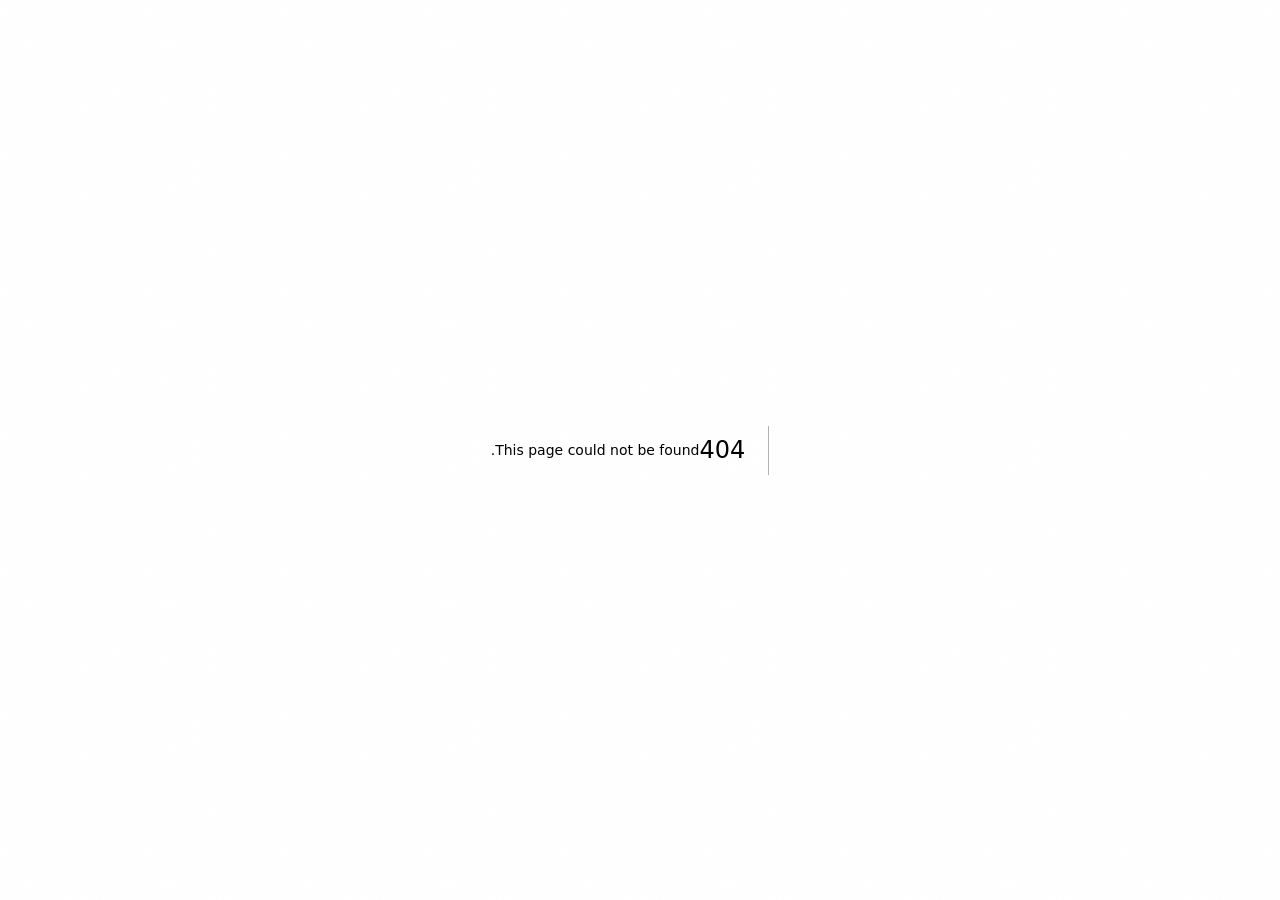
==== 404/index.html @ 15a78964 "Bigger, tightly-cropped scrolled Loopra icon Static export from Uthmanneyaz/loopra web/.  Co-Authore" ====
<!DOCTYPE html><!--E_cmkGOEeN3EX5Sh9aVY4--><html lang="ar" dir="rtl"><head><meta charSet="utf-8"/><meta name="viewport" content="width=device-width, initial-scale=1"/><link rel="stylesheet" href="/_next/static/css/494a7e9a1797869f.css" data-precedence="next"/><link rel="preload" as="script" fetchPriority="low" href="/_next/static/chunks/webpack-4a462cecab786e93.js"/><script src="/_next/static/chunks/4bd1b696-c023c6e3521b1417.js" async=""></script><script src="/_next/static/chunks/255-d999a7d6833d3983.js" async=""></script><script src="/_next/static/chunks/main-app-1e257d0d5912a040.js" async=""></script><meta name="robots" content="noindex"/><link rel="preload" href="/fonts/IBMPlexSansArabic-SemiBold.ttf" as="font" type="font/ttf" crossorigin="anonymous"/><link rel="preload" href="/fonts/IBMPlexSansArabic-Regular.ttf" as="font" type="font/ttf" crossorigin="anonymous"/><title>404: This page could not be found.</title><meta name="theme-color" content="#F2F2F1"/><title>لوبرا · لا يضيع شي مهم</title><meta name="description" content="لوبرا يحوّل تواصل فريقك اليومي إلى مهام واضحة ومتابَعة. تواصل داخلي ومهام للمنشآت الصغيرة في السعودية."/><meta name="application-name" content="Loopra"/><meta property="og:title" content="لوبرا · لا يضيع شي مهم"/><meta property="og:description" content="تواصل داخلي ومهام متابَعة للمنشآت الصغيرة في السعودية."/><meta property="og:url" content="https://loopra.dev/"/><meta property="og:site_name" content="Loopra"/><meta property="og:locale" content="ar_SA"/><meta property="og:image" content="https://loopra.dev/social/og.png"/><meta property="og:image:width" content="1200"/><meta property="og:image:height" content="630"/><meta property="og:image:alt" content="Loopra"/><meta property="og:type" content="website"/><meta name="twitter:card" content="summary_large_image"/><meta name="twitter:title" content="لوبرا · لا يضيع شي مهم"/><meta name="twitter:description" content="تواصل داخلي ومهام متابَعة للمنشآت الصغيرة في السعودية."/><meta name="twitter:image" content="https://loopra.dev/social/og.png"/><link rel="icon" href="/favicon-32.png" sizes="32x32" type="image/png"/><link rel="icon" href="/favicon-512.png" sizes="512x512" type="image/png"/><link rel="apple-touch-icon" href="/apple-touch-icon.png"/><script src="/_next/static/chunks/polyfills-42372ed130431b0a.js" noModule=""></script></head><body><div hidden=""><!--$--><!--/$--></div><div style="font-family:system-ui,&quot;Segoe UI&quot;,Roboto,Helvetica,Arial,sans-serif,&quot;Apple Color Emoji&quot;,&quot;Segoe UI Emoji&quot;;height:100vh;text-align:center;display:flex;flex-direction:column;align-items:center;justify-content:center"><div><style>body{color:#000;background:#fff;margin:0}.next-error-h1{border-right:1px solid rgba(0,0,0,.3)}@media (prefers-color-scheme:dark){body{color:#fff;background:#000}.next-error-h1{border-right:1px solid rgba(255,255,255,.3)}}</style><h1 class="next-error-h1" style="display:inline-block;margin:0 20px 0 0;padding:0 23px 0 0;font-size:24px;font-weight:500;vertical-align:top;line-height:49px">404</h1><div style="display:inline-block"><h2 style="font-size:14px;font-weight:400;line-height:49px;margin:0">This page could not be found.</h2></div></div></div><!--$--><!--/$--><script src="/_next/static/chunks/webpack-4a462cecab786e93.js" id="_R_" async=""></script><script>(self.__next_f=self.__next_f||[]).push([0])</script><script>self.__next_f.push([1,"1:\"$Sreact.fragment\"\n2:I[9766,[],\"\"]\n3:I[8924,[],\"\"]\n4:I[4431,[],\"OutletBoundary\"]\n6:I[5278,[],\"AsyncMetadataOutlet\"]\n8:I[4431,[],\"ViewportBoundary\"]\na:I[4431,[],\"MetadataBoundary\"]\nb:\"$Sreact.suspense\"\nd:I[7150,[],\"\"]\n:HL[\"/_next/static/css/494a7e9a1797869f.css\",\"style\"]\n"])</script><script>self.__next_f.push([1,"0:{\"P\":null,\"b\":\"E_cmkGOEeN3EX5Sh9aVY4\",\"p\":\"\",\"c\":[\"\",\"_not-found\",\"\"],\"i\":false,\"f\":[[[\"\",{\"children\":[\"/_not-found\",{\"children\":[\"__PAGE__\",{}]}]},\"$undefined\",\"$undefined\",true],[\"\",[\"$\",\"$1\",\"c\",{\"children\":[[[\"$\",\"link\",\"0\",{\"rel\":\"stylesheet\",\"href\":\"/_next/static/css/494a7e9a1797869f.css\",\"precedence\":\"next\",\"crossOrigin\":\"$undefined\",\"nonce\":\"$undefined\"}]],[\"$\",\"html\",null,{\"lang\":\"ar\",\"dir\":\"rtl\",\"children\":[[\"$\",\"head\",null,{\"children\":[[\"$\",\"link\",null,{\"rel\":\"preload\",\"href\":\"/fonts/IBMPlexSansArabic-SemiBold.ttf\",\"as\":\"font\",\"type\":\"font/ttf\",\"crossOrigin\":\"anonymous\"}],[\"$\",\"link\",null,{\"rel\":\"preload\",\"href\":\"/fonts/IBMPlexSansArabic-Regular.ttf\",\"as\":\"font\",\"type\":\"font/ttf\",\"crossOrigin\":\"anonymous\"}]]}],[\"$\",\"body\",null,{\"children\":[\"$\",\"$L2\",null,{\"parallelRouterKey\":\"children\",\"error\":\"$undefined\",\"errorStyles\":\"$undefined\",\"errorScripts\":\"$undefined\",\"template\":[\"$\",\"$L3\",null,{}],\"templateStyles\":\"$undefined\",\"templateScripts\":\"$undefined\",\"notFound\":\"$undefined\",\"forbidden\":\"$undefined\",\"unauthorized\":\"$undefined\"}]}]]}]]}],{\"children\":[\"/_not-found\",[\"$\",\"$1\",\"c\",{\"children\":[null,[\"$\",\"$L2\",null,{\"parallelRouterKey\":\"children\",\"error\":\"$undefined\",\"errorStyles\":\"$undefined\",\"errorScripts\":\"$undefined\",\"template\":[\"$\",\"$L3\",null,{}],\"templateStyles\":\"$undefined\",\"templateScripts\":\"$undefined\",\"notFound\":\"$undefined\",\"forbidden\":\"$undefined\",\"unauthorized\":\"$undefined\"}]]}],{\"children\":[\"__PAGE__\",[\"$\",\"$1\",\"c\",{\"children\":[[[\"$\",\"title\",null,{\"children\":\"404: This page could not be found.\"}],[\"$\",\"div\",null,{\"style\":{\"fontFamily\":\"system-ui,\\\"Segoe UI\\\",Roboto,Helvetica,Arial,sans-serif,\\\"Apple Color Emoji\\\",\\\"Segoe UI Emoji\\\"\",\"height\":\"100vh\",\"textAlign\":\"center\",\"display\":\"flex\",\"flexDirection\":\"column\",\"alignItems\":\"center\",\"justifyContent\":\"center\"},\"children\":[\"$\",\"div\",null,{\"children\":[[\"$\",\"style\",null,{\"dangerouslySetInnerHTML\":{\"__html\":\"body{color:#000;background:#fff;margin:0}.next-error-h1{border-right:1px solid rgba(0,0,0,.3)}@media (prefers-color-scheme:dark){body{color:#fff;background:#000}.next-error-h1{border-right:1px solid rgba(255,255,255,.3)}}\"}}],[\"$\",\"h1\",null,{\"className\":\"next-error-h1\",\"style\":{\"display\":\"inline-block\",\"margin\":\"0 20px 0 0\",\"padding\":\"0 23px 0 0\",\"fontSize\":24,\"fontWeight\":500,\"verticalAlign\":\"top\",\"lineHeight\":\"49px\"},\"children\":404}],[\"$\",\"div\",null,{\"style\":{\"display\":\"inline-block\"},\"children\":[\"$\",\"h2\",null,{\"style\":{\"fontSize\":14,\"fontWeight\":400,\"lineHeight\":\"49px\",\"margin\":0},\"children\":\"This page could not be found.\"}]}]]}]}]],null,[\"$\",\"$L4\",null,{\"children\":[\"$L5\",[\"$\",\"$L6\",null,{\"promise\":\"$@7\"}]]}]]}],{},null,false]},null,false]},null,false],[\"$\",\"$1\",\"h\",{\"children\":[[\"$\",\"meta\",null,{\"name\":\"robots\",\"content\":\"noindex\"}],[[\"$\",\"$L8\",null,{\"children\":\"$L9\"}],null],[\"$\",\"$La\",null,{\"children\":[\"$\",\"div\",null,{\"hidden\":true,\"children\":[\"$\",\"$b\",null,{\"fallback\":null,\"children\":\"$Lc\"}]}]}]]}],false]],\"m\":\"$undefined\",\"G\":[\"$d\",[]],\"s\":false,\"S\":true}\n"])</script><script>self.__next_f.push([1,"9:[[\"$\",\"meta\",\"0\",{\"charSet\":\"utf-8\"}],[\"$\",\"meta\",\"1\",{\"name\":\"viewport\",\"content\":\"width=device-width, initial-scale=1\"}],[\"$\",\"meta\",\"2\",{\"name\":\"theme-color\",\"content\":\"#F2F2F1\"}]]\n5:null\n"])</script><script>self.__next_f.push([1,"e:I[622,[],\"IconMark\"]\n"])</script><script>self.__next_f.push([1,"7:{\"metadata\":[[\"$\",\"title\",\"0\",{\"children\":\"لوبرا · لا يضيع شي مهم\"}],[\"$\",\"meta\",\"1\",{\"name\":\"description\",\"content\":\"لوبرا يحوّل تواصل فريقك اليومي إلى مهام واضحة ومتابَعة. تواصل داخلي ومهام للمنشآت الصغيرة في السعودية.\"}],[\"$\",\"meta\",\"2\",{\"name\":\"application-name\",\"content\":\"Loopra\"}],[\"$\",\"meta\",\"3\",{\"property\":\"og:title\",\"content\":\"لوبرا · لا يضيع شي مهم\"}],[\"$\",\"meta\",\"4\",{\"property\":\"og:description\",\"content\":\"تواصل داخلي ومهام متابَعة للمنشآت الصغيرة في السعودية.\"}],[\"$\",\"meta\",\"5\",{\"property\":\"og:url\",\"content\":\"https://loopra.dev/\"}],[\"$\",\"meta\",\"6\",{\"property\":\"og:site_name\",\"content\":\"Loopra\"}],[\"$\",\"meta\",\"7\",{\"property\":\"og:locale\",\"content\":\"ar_SA\"}],[\"$\",\"meta\",\"8\",{\"property\":\"og:image\",\"content\":\"https://loopra.dev/social/og.png\"}],[\"$\",\"meta\",\"9\",{\"property\":\"og:image:width\",\"content\":\"1200\"}],[\"$\",\"meta\",\"10\",{\"property\":\"og:image:height\",\"content\":\"630\"}],[\"$\",\"meta\",\"11\",{\"property\":\"og:image:alt\",\"content\":\"Loopra\"}],[\"$\",\"meta\",\"12\",{\"property\":\"og:type\",\"content\":\"website\"}],[\"$\",\"meta\",\"13\",{\"name\":\"twitter:card\",\"content\":\"summary_large_image\"}],[\"$\",\"meta\",\"14\",{\"name\":\"twitter:title\",\"content\":\"لوبرا · لا يضيع شي مهم\"}],[\"$\",\"meta\",\"15\",{\"name\":\"twitter:description\",\"content\":\"تواصل داخلي ومهام متابَعة للمنشآت الصغيرة في السعودية.\"}],[\"$\",\"meta\",\"16\",{\"name\":\"twitter:image\",\"content\":\"https://loopra.dev/social/og.png\"}],[\"$\",\"link\",\"17\",{\"rel\":\"icon\",\"href\":\"/favicon-32.png\",\"sizes\":\"32x32\",\"type\":\"image/png\"}],[\"$\",\"link\",\"18\",{\"rel\":\"icon\",\"href\":\"/favicon-512.png\",\"sizes\":\"512x512\",\"type\":\"image/png\"}],[\"$\",\"link\",\"19\",{\"rel\":\"apple-touch-icon\",\"href\":\"/apple-touch-icon.png\"}],[\"$\",\"$Le\",\"20\",{}]],\"error\":null,\"digest\":\"$undefined\"}\n"])</script><script>self.__next_f.push([1,"c:\"$7:metadata\"\n"])</script></body></html>
---- _next/static/css/494a7e9a1797869f.css ----
@font-face{font-family:Plex Arabic;src:url(/fonts/IBMPlexSansArabic-Regular.ttf) format("truetype");font-weight:400;font-display:swap}@font-face{font-family:Plex Arabic;src:url(/fonts/IBMPlexSansArabic-Medium.ttf) format("truetype");font-weight:500;font-display:swap}@font-face{font-family:Plex Arabic;src:url(/fonts/IBMPlexSansArabic-SemiBold.ttf) format("truetype");font-weight:600;font-display:swap}@font-face{font-family:Inter Web;src:url(/fonts/Inter-Regular.otf) format("opentype");font-weight:400;font-display:swap}@font-face{font-family:Inter Web;src:url(/fonts/Inter-Medium.otf) format("opentype");font-weight:500;font-display:swap}@font-face{font-family:Inter Web;src:url(/fonts/Inter-SemiBold.otf) format("opentype");font-weight:600;font-display:swap}:root{--canvas:#F2F2F1;--base:#F8F8F7;--elevated:#FCFCFB;--pure:#FFFFFF;--soft:#EEEEEC;--ink:#0B0B0C;--secondary:#6E6E6C;--tertiary:#A8A8A5;--divider:#E6E6E3;--hairline:rgba(11,11,12,0.06);--action:#0B0B0C;--action-hover:#232324;--action-text:#FFFFFF;--success:#34C759;--success-text:#1E7A3C;--critical:#A03A31;--critical-tint:#FBEAE8;--r-sheet:32px;--r-card:24px;--r-input:14px;--r-pill:999px;--font-ar:"Plex Arabic","Inter Web",system-ui,sans-serif;--font-en:"Inter Web",system-ui,sans-serif;--font:var(--font-ar);--t-press:100ms;--t-micro:180ms;--t-standard:300ms;--t-slow:480ms;--ease:cubic-bezier(0.16,1,0.3,1);--ease-soft:cubic-bezier(0.22,0.61,0.36,1);--shadow-float:0 2px 10px rgba(11,11,12,0.04);--shadow-elevated:0 12px 36px rgba(11,11,12,0.06);--shadow-sheet:0 26px 64px rgba(11,11,12,0.10);--page:1080px;--chrome:1560px;--pad:clamp(20px,5vw,44px)}html[lang=en]{--font:var(--font-en)}*,:after,:before{box-sizing:border-box}body,html{margin:0;padding:0}html{-webkit-text-size-adjust:100%;scroll-behavior:smooth}body{background:var(--canvas);color:var(--ink);font-family:var(--font);font-weight:400;line-height:1.75;letter-spacing:0;-webkit-font-smoothing:antialiased;text-rendering:optimizeLegibility;overflow-x:hidden}html[lang=en] body{line-height:1.6}a{color:inherit;text-decoration:none}img,svg{display:block;max-width:100%}button{font-family:inherit;cursor:pointer;border:none;background:none;color:inherit}::selection{background:rgba(11,11,12,.09)}:focus-visible{outline:2px solid var(--ink);outline-offset:3px;border-radius:6px}.en{font-family:var(--font-en);font-feature-settings:"tnum" 1}.lang-switching .page-shell{opacity:.38;transition:opacity .15s var(--ease)}.page-shell{transition:transform var(--t-slow) var(--ease),filter var(--t-slow) var(--ease),opacity var(--t-standard) var(--ease)}.wrap{width:100%;max-width:var(--page);margin-inline:auto;padding-inline:var(--pad)}.section{padding-block:clamp(72px,12vw,132px)}#top,.section[id]{scroll-margin-top:84px}.section-title{font-size:clamp(22px,3vw,30px);font-weight:600;letter-spacing:-.01em;margin:0 0 clamp(36px,5vw,56px);max-width:20ch}html[lang=ar] .section-title{letter-spacing:0}.eyebrow{font-size:13px;font-weight:500;color:var(--secondary);margin:0 0 18px}.eyebrow:before{content:"";display:inline-block;width:6px;height:6px;border-radius:50%;background:var(--ink);vertical-align:middle;-webkit-margin-end:9px;margin-inline-end:9px;margin-bottom:2px}.btn{display:inline-flex;align-items:center;justify-content:center;gap:8px;height:52px;padding-inline:30px;border-radius:var(--r-pill);font-size:15px;font-weight:500;white-space:nowrap;transition:transform var(--t-press) var(--ease),background var(--t-micro) var(--ease),box-shadow var(--t-micro) var(--ease)}.btn-primary{background:var(--action);color:var(--action-text)}.btn-primary:hover{background:var(--action-hover);box-shadow:0 6px 20px rgba(11,11,12,.16);transform:translateY(-1px)}.btn-primary:active{transform:translateY(0) scale(.98);box-shadow:none}.btn-secondary{background:var(--soft);color:var(--ink)}.btn-secondary:hover{background:#e7e7e4;transform:translateY(-1px)}.btn-secondary:active{transform:translateY(0) scale(.98)}.btn-ghost{height:52px;padding-inline:14px;color:var(--ink);font-size:15px;font-weight:500;display:inline-flex;align-items:center;gap:7px}.btn-ghost .arw{transition:transform var(--t-micro) var(--ease)}.btn-ghost:hover .arw{transform:translateX(-4px)}html[dir=ltr] .btn-ghost .arw{transform:scaleX(-1)}html[dir=ltr] .btn-ghost:hover .arw{transform:scaleX(-1) translateX(-4px)}.btn-block{display:flex;width:100%}.site-header{position:-webkit-sticky;position:sticky;top:0;z-index:50;background:color-mix(in srgb,var(--canvas) 60%,transparent);backdrop-filter:saturate(185%) blur(24px);-webkit-backdrop-filter:saturate(185%) blur(24px);box-shadow:inset 0 1px 0 rgba(255,255,255,.55);border-bottom:1px solid transparent;transition:border-color var(--t-standard) var(--ease),background var(--t-standard) var(--ease)}.site-header[data-scrolled=true]{border-bottom-color:var(--hairline);background:color-mix(in srgb,var(--canvas) 72%,transparent)}.site-header .wrap{display:flex;align-items:center;justify-content:space-between;max-width:var(--chrome);height:88px;gap:12px;transition:height var(--t-standard) var(--ease);padding-inline:clamp(24px,4vw,56px)}.site-header[data-scrolled=true] .wrap{height:74px}.brand-mark{position:relative;display:inline-flex;align-items:center;height:54px;width:156px;overflow:hidden;transition:width var(--t-standard) var(--ease)}.brand-wordmark{height:36px;transform:translateY(-50%)}.brand-symbol,.brand-wordmark{position:absolute;inset-inline-start:0;top:50%;width:auto;transition:opacity var(--t-standard) var(--ease),transform var(--t-standard) var(--ease)}.brand-symbol{height:54px;opacity:0;transform:translateY(-50%) scale(.7)}.site-header[data-scrolled=true] .brand-mark{width:74px}.site-header[data-scrolled=true] .brand-wordmark{opacity:0;transform:translateY(-50%) scale(.9)}.site-header[data-scrolled=true] .brand-symbol{opacity:1;transform:translateY(-50%) scale(1)}.header-nav{display:flex;align-items:center;gap:6px}.nav-link{color:var(--secondary);font-size:14px;font-weight:500;padding:10px 14px;border-radius:var(--r-pill);transition:color var(--t-micro) var(--ease)}.nav-link:hover{color:var(--ink)}.lang-toggle{height:40px;min-width:44px;padding-inline:12px;border-radius:var(--r-pill);font-size:13px;font-weight:600;color:var(--secondary);box-shadow:inset 0 0 0 1px var(--divider);transition:color var(--t-micro) var(--ease),box-shadow var(--t-micro) var(--ease),background var(--t-micro) var(--ease)}.lang-toggle:hover{color:var(--ink);box-shadow:inset 0 0 0 1px var(--tertiary)}.lang-toggle:active{transform:scale(.95)}.header-cta{height:44px;padding-inline:22px;font-size:14px}.hero{padding-top:clamp(44px,8vw,92px);padding-bottom:clamp(56px,9vw,104px)}.hero-grid{display:grid;grid-template-columns:1.04fr .96fr;grid-gap:clamp(32px,6vw,72px);gap:clamp(32px,6vw,72px);align-items:center}.hero-h1{font-size:clamp(40px,7.2vw,72px);font-weight:600;line-height:1.06;letter-spacing:0;margin:0 0 22px}html[lang=en] .hero-h1{letter-spacing:-.022em}.hero-sub{font-size:clamp(16px,2.1vw,19px);color:var(--secondary);line-height:1.85;margin:0 0 34px;max-width:32ch}html[lang=en] .hero-sub{line-height:1.62}.hero-actions{display:flex;align-items:center;gap:12px;flex-wrap:wrap}.hero-note{margin-top:22px;font-size:13.5px;color:var(--secondary);max-width:34ch}.stage{position:relative;display:flex;justify-content:center;padding-block:8px}.stage:before{content:"";position:absolute;inset:6% 8%;background:radial-gradient(60% 55% at 50% 40%,rgba(11,11,12,.06),transparent 70%);filter:blur(12px);z-index:0}.phone{position:relative;z-index:1;width:min(320px,78vw);aspect-ratio:320/660;background:var(--base);border-radius:46px;padding:12px;box-shadow:var(--shadow-sheet),inset 0 0 0 1px var(--hairline)}.phone-screen{height:100%;background:var(--canvas);border-radius:36px;overflow:hidden;display:flex;flex-direction:column;box-shadow:inset 0 0 0 1px var(--hairline)}.ps-top{display:flex;align-items:center;gap:10px;padding:20px 18px 14px}.ps-back{color:var(--tertiary);font-size:20px;line-height:1}html[dir=ltr] .ps-back{transform:scaleX(-1)}.avatar{width:34px;height:34px;border-radius:50%;background:linear-gradient(150deg,#d9d9d6,#c4c4c0);color:var(--elevated);display:grid;place-items:center;font-size:13px;font-weight:600;flex:none}.avatar.sm{width:26px;height:26px;font-size:11px}.ps-id{display:flex;flex-direction:column;line-height:1.3}.ps-name{font-size:14px;font-weight:600}.ps-status{font-size:11px;color:var(--success-text);display:flex;align-items:center;gap:5px}.dot{width:6px;height:6px;border-radius:50%;background:var(--success);flex:none}.ps-body{flex:1 1;padding:6px 18px;display:flex;flex-direction:column;gap:12px}.bubble{align-self:flex-start;max-width:84%;background:var(--elevated);border-radius:20px 20px 20px 6px;padding:12px 14px;font-size:13.5px;line-height:1.7;box-shadow:var(--shadow-float)}html[dir=ltr] .bubble{border-radius:20px 20px 6px 20px}.bubble-time{display:block;margin-top:5px;font-size:10.5px;color:var(--tertiary)}.ai-hint{align-self:flex-start;display:inline-flex;align-items:center;gap:7px;font-size:11.5px;color:var(--secondary);padding:5px 11px;background:rgba(11,11,12,.035);border-radius:var(--r-pill)}.ai-hint .spark{width:12px;height:12px}.ps-sheet{margin-top:auto;background:var(--elevated);border-radius:26px 26px 36px 36px;padding:16px 16px 20px;box-shadow:0 -8px 30px rgba(11,11,12,.05)}.ps-sheet-kicker{font-size:11px;color:var(--tertiary);margin-bottom:8px}.task-row{display:flex;align-items:center;gap:11px}.task-check{width:22px;height:22px;border-radius:50%;box-shadow:inset 0 0 0 1.6px var(--divider);flex:none}.task-main{flex:1 1;min-width:0}.task-title{font-size:14px;font-weight:600;display:block}.task-meta{font-size:11.5px;color:var(--secondary);margin-top:2px;display:block}.ps-sheet-actions{display:flex;gap:9px;margin-top:16px}.mini-btn{height:40px;border-radius:var(--r-pill);font-size:13px;font-weight:500;flex:1 1;display:grid;place-items:center}.mini-primary{background:var(--action);color:#fff;flex:1.4 1}.mini-secondary{background:var(--soft);color:var(--ink)}.strip{border-block:1px solid var(--hairline)}.strip .wrap{display:flex;flex-wrap:wrap;gap:14px 36px;align-items:center;justify-content:center;padding-block:26px;text-align:center}.strip-item{font-size:14px;color:var(--secondary);display:inline-flex;align-items:center;gap:9px}.strip-emoji{font-size:15px;line-height:1;filter:saturate(.92)}.features{display:flex;flex-direction:column;gap:clamp(60px,9vw,112px)}.feature{display:grid;grid-template-columns:1fr 1fr;grid-gap:clamp(28px,5vw,72px);gap:clamp(28px,5vw,72px);align-items:center}.feature:nth-child(2n) .feature-visual{order:-1}.feature-index{display:flex;align-items:center;gap:10px;font-size:13px;font-weight:500;color:var(--tertiary);margin-bottom:16px}.fe-emoji{font-size:18px;line-height:1}.feature-h{font-size:clamp(26px,3.6vw,36px);font-weight:600;line-height:1.2;margin:0 0 16px;letter-spacing:0}html[lang=en] .feature-h{letter-spacing:-.015em}.feature-p{font-size:16.5px;color:var(--secondary);line-height:1.9;margin:0;max-width:40ch}html[lang=en] .feature-p{line-height:1.65}.visual{background:var(--elevated);border-radius:var(--r-card);padding:26px;box-shadow:var(--shadow-elevated),inset 0 0 0 1px var(--hairline)}.v-list{display:flex;flex-direction:column;gap:4px}.v-row{display:flex;align-items:center;gap:13px;padding:13px 6px}.v-row+.v-row{border-top:1px solid var(--hairline)}.v-row .task-check.done{box-shadow:none;background:var(--ink);display:grid;place-items:center;color:#fff}.v-row .task-check.done svg{width:12px;height:12px}.v-title{font-size:14.5px;font-weight:500}.v-title.muted{color:var(--tertiary);text-decoration:line-through}.v-meta{font-size:12px}.chip,.v-meta{color:var(--secondary);-webkit-margin-start:auto;margin-inline-start:auto}.chip{font-size:11.5px;padding:3px 10px;border-radius:var(--r-pill);background:var(--soft)}.chip.late{background:var(--critical-tint);color:var(--critical)}.v-bubble{background:var(--base);border-radius:16px 16px 16px 5px;padding:12px 14px;font-size:13.5px;line-height:1.7;box-shadow:var(--shadow-float)}html[dir=ltr] .v-bubble{border-radius:16px 16px 5px 16px}.v-arrow{display:grid;place-items:center;color:var(--tertiary);padding-block:12px}.v-arrow svg{width:20px;height:20px}.v-task{background:var(--base);border-radius:16px;padding:14px;display:flex;align-items:center;gap:12px;box-shadow:var(--shadow-float)}.stat{display:flex;align-items:baseline;gap:10px}.stat-num{font-size:40px;font-weight:600;line-height:1;letter-spacing:-.01em}.stat-label{font-size:14px;color:var(--secondary)}.stat+.stat{margin-top:22px;padding-top:22px;border-top:1px solid var(--hairline)}.stat-num.late{color:var(--critical)}.pillars{--edge:max(var(--pad),calc((100vw - var(--page)) / 2 + var(--pad)));display:flex;align-items:stretch;gap:clamp(14px,2.5vw,22px);overflow-x:auto;overflow-y:hidden;scroll-snap-type:x mandatory;overscroll-behavior-x:contain;-webkit-overflow-scrolling:touch;scrollbar-width:none;padding-block:10px 24px;-webkit-padding-start:var(--edge);padding-inline-start:var(--edge);-webkit-padding-end:var(--pad);padding-inline-end:var(--pad);scroll-padding-inline-start:var(--edge);margin-top:8px}.pillars::-webkit-scrollbar{display:none}.pillar-card{flex:0 0 auto;width:clamp(280px,82vw,440px);scroll-snap-align:start;background:var(--elevated);border-radius:var(--r-card);box-shadow:var(--shadow-float),inset 0 0 0 1px var(--hairline);padding:clamp(24px,4vw,32px);display:flex;flex-direction:column;gap:22px;opacity:.55;transform:scale(.955);transform-origin:center;transition:opacity var(--t-standard) var(--ease),transform var(--t-standard) var(--ease),box-shadow var(--t-standard) var(--ease)}.pillar-card.is-active{opacity:1;transform:scale(1);box-shadow:var(--shadow-elevated),inset 0 0 0 1px var(--hairline)}.pillar-card:not(.is-active):hover{opacity:.82}.pillar-card .visual{background:transparent;box-shadow:none;padding:0}.pillar-head .feature-h{font-size:clamp(20px,2.6vw,25px);font-weight:600;line-height:1.3;letter-spacing:0;margin:0 0 10px}.pillar-head .feature-p{font-size:15px;color:var(--secondary);line-height:1.7;margin:0;max-width:none}html[lang=en] .pillar-head .feature-h{letter-spacing:-.01em}html[lang=en] .pillar-head .feature-p{line-height:1.55}.pillar-visual{margin-top:auto}.ch-hash{color:var(--tertiary);font-weight:600}.ch-badge{-webkit-margin-start:auto;margin-inline-start:auto;min-width:18px;height:18px;padding:0 5px;border-radius:999px;background:var(--soft);color:var(--secondary);font-size:11px;display:grid;place-items:center}.voice-row{gap:10px}.voice-row,.wave{display:flex;align-items:center}.wave{gap:2.5px;flex:1 1;height:30px}.wave span{flex:1 1;min-width:2px;background:var(--tertiary);border-radius:2px}.voice-time{font-size:11.5px}.v-hint,.voice-time{color:var(--secondary)}.v-hint{display:flex;align-items:center;gap:8px;font-size:12.5px}.dot.ok{background:var(--success)}.dot.off{background:var(--tertiary)}.deleg{display:flex;align-items:center;gap:10px}.deleg-arrow{width:24px;height:12px;color:var(--tertiary);flex:none}html[dir=rtl] .deleg-arrow{transform:scaleX(-1)}.deleg-label{-webkit-margin-start:auto;margin-inline-start:auto;font-size:11.5px;color:var(--success-text);background:#E8F8ED;padding:3px 10px;border-radius:999px}.private-card{display:flex;align-items:center;gap:11px;padding:12px 14px;background:var(--base);border-radius:14px;box-shadow:var(--shadow-float)}.lock{color:var(--secondary);display:grid;place-items:center}.lock svg{width:16px;height:16px}.private-dots{display:flex;flex-direction:column;gap:8px}.private-dots span{height:8px;border-radius:4px;background:var(--divider)}.private-dots span:first-child{width:82%}.private-dots span:nth-child(2){width:96%}.private-dots span:nth-child(3){width:58%}.bars{display:flex;align-items:flex-end;gap:7px;height:74px}.bars span{flex:1 1;background:var(--divider);border-radius:5px 5px 0 0}.bars span.on{background:var(--ink)}.pct{font-size:22px;font-weight:600;color:var(--ink);-webkit-margin-end:4px;margin-inline-end:4px}.lang-chips{display:flex;gap:9px;flex-wrap:wrap}.lang-chip{padding:8px 15px;border-radius:999px;background:var(--base);box-shadow:inset 0 0 0 1px var(--divider);font-size:13px;color:var(--secondary)}.lang-chip.on{background:var(--ink);color:#fff;box-shadow:none}.clock{color:var(--tertiary);display:grid;place-items:center;flex:none}.clock svg{width:16px;height:16px}.offline-pill{display:inline-flex;align-items:center;gap:7px;font-size:12.5px;color:var(--secondary);background:rgba(11,11,12,.04);padding:6px 12px;border-radius:999px}.pillar-controls{justify-content:center;gap:20px;margin-top:30px}.pillar-controls,.pillar-dots{display:flex;align-items:center}.pillar-dots{gap:8px}.pillar-dot{width:7px;height:7px;border-radius:999px;background:var(--divider);transition:width var(--t-standard) var(--ease),background var(--t-standard) var(--ease)}.pillar-dot.on{width:24px;background:var(--ink)}.pillar-dot:hover{background:var(--tertiary)}.pillar-dot.on:hover{background:var(--ink)}.pillar-arrow{width:42px;height:42px;border-radius:50%;display:grid;place-items:center;color:var(--ink);background:var(--elevated);box-shadow:inset 0 0 0 1px var(--divider);transition:box-shadow var(--t-micro) var(--ease),transform var(--t-micro) var(--ease),opacity var(--t-micro) var(--ease)}.pillar-arrow:hover:not(:disabled){box-shadow:inset 0 0 0 1px var(--tertiary);transform:translateY(-1px)}.pillar-arrow:active:not(:disabled){transform:scale(.94)}.pillar-arrow:disabled{opacity:.3;cursor:default}.pillar-arrow.next svg,html[dir=rtl] .pillar-arrow.prev svg{transform:scaleX(-1)}html[dir=rtl] .pillar-arrow.next svg{transform:none}@media (max-width:700px){.pillar-arrow{display:none}}.pricing-head{text-align:center;margin-bottom:clamp(40px,6vw,64px)}.pricing-head h2{font-size:clamp(28px,4vw,40px);font-weight:600;margin:0 0 14px;letter-spacing:0}html[lang=en] .pricing-head h2{letter-spacing:-.02em}.pricing-head p{font-size:16px;color:var(--secondary);margin:0}.plans{display:grid;grid-template-columns:repeat(3,1fr);grid-gap:16px;gap:16px;align-items:stretch}.plan{background:var(--elevated);border-radius:var(--r-card);padding:30px 28px;display:flex;flex-direction:column;box-shadow:var(--shadow-float),inset 0 0 0 1px var(--hairline);transition:box-shadow var(--t-standard) var(--ease),transform var(--t-standard) var(--ease)}.plan:hover{transform:translateY(-4px);box-shadow:var(--shadow-elevated),inset 0 0 0 1px var(--hairline)}.plan.featured{background:var(--ink);color:#fff;box-shadow:var(--shadow-sheet)}.plan.featured:hover{transform:translateY(-4px);box-shadow:0 32px 72px rgba(11,11,12,.16)}.plan-name{font-size:15px;font-weight:600}.plan-for{font-size:13px;color:var(--secondary);margin-top:4px}.plan.featured .plan-for{color:rgba(255,255,255,.64)}.plan-badge{align-self:flex-start;font-size:11.5px;font-weight:500;color:var(--ink);background:#fff;padding:4px 11px;border-radius:var(--r-pill);margin-bottom:16px}.plan-price{display:flex;align-items:baseline;gap:7px;margin:22px 0 4px;min-height:42px}.plan-amount{font-size:40px;font-weight:600;line-height:1;letter-spacing:-.01em}.plan-amount-sm{font-size:26px}.plan-unit{font-size:14px;color:var(--secondary)}.plan.featured .plan-unit{color:rgba(255,255,255,.64)}.plan-vat{font-size:12.5px;color:var(--tertiary)}.plan.featured .plan-vat{color:rgba(255,255,255,.5)}.plan-cta{margin-top:26px}.plan.featured .btn-primary{background:#fff;color:var(--ink)}.plan.featured .btn-primary:hover{background:#ededea}.plan-line{height:1px;background:var(--hairline);margin:24px 0}.plan.featured .plan-line{background:rgba(255,255,255,.14)}.plan-feats{list-style:none;margin:0;padding:0;display:flex;flex-direction:column;gap:12px}.plan-feats li{display:flex;align-items:center;gap:10px;font-size:14px;color:var(--secondary)}.plan.featured .plan-feats li{color:rgba(255,255,255,.82)}.plan-feats .tick{flex:none;color:var(--ink)}.plan.featured .plan-feats .tick{color:#fff}.trial-note{margin-top:30px;font-size:14px;color:var(--secondary)}.closer,.trial-note{text-align:center}.closer-h{font-size:clamp(30px,5vw,52px);font-weight:600;line-height:1.14;letter-spacing:0;margin:0 0 20px}html[lang=en] .closer-h{letter-spacing:-.02em}.closer-p{font-size:17px;color:var(--secondary);margin:0 auto 34px;max-width:42ch}.site-footer{border-top:1px solid var(--hairline);padding-block:44px 40px}.site-footer .wrap{max-width:var(--chrome);padding-inline:clamp(24px,4vw,56px)}.footer-grid{display:flex;align-items:flex-start;justify-content:space-between;gap:32px;flex-wrap:wrap}.footer-logo{height:30px;width:auto;margin-bottom:14px}.footer-tag{font-size:14px;color:var(--secondary);max-width:32ch}.footer-links{display:flex;gap:28px;flex-wrap:wrap}.footer-links a{font-size:14px;color:var(--secondary);transition:color var(--t-micro) var(--ease)}.footer-links a:hover{color:var(--ink)}.footer-bottom{margin-top:34px;padding-top:22px;border-top:1px solid var(--hairline);display:flex;justify-content:space-between;gap:16px;flex-wrap:wrap;font-size:13px;color:var(--tertiary)}.rf-overlay{position:fixed;inset:0;z-index:100;display:flex;justify-content:center;align-items:flex-end;background:rgba(24,25,28,.34);animation:rf-veil var(--t-standard) var(--ease) both;padding:0}@media (hover:hover) and (pointer:fine){.rf-overlay{background:rgba(20,21,25,.24);backdrop-filter:blur(8px) saturate(120%);-webkit-backdrop-filter:blur(8px) saturate(120%)}}.rf-overlay.is-closing{animation:rf-veil var(--t-micro) var(--ease) reverse forwards}.rf-sheet{position:relative;width:100%;max-width:480px;background:var(--elevated);border-radius:var(--r-sheet) var(--r-sheet) 0 0;padding:22px clamp(20px,5vw,28px) calc(24px + env(safe-area-inset-bottom));box-shadow:var(--shadow-sheet);max-height:92vh;overflow-y:auto;overflow-x:hidden;animation:rf-rise var(--t-slow) var(--ease) both}.rf-sheet.is-closing{animation:rf-rise var(--t-standard) var(--ease) reverse forwards}.rf-grip{width:40px;height:4px;border-radius:999px;background:var(--divider);margin:0 auto 14px}.rf-close{position:absolute;inset-inline-end:16px;top:16px;width:34px;height:34px;border-radius:50%;background:var(--soft);color:var(--secondary);font-size:14px;display:grid;place-items:center;transition:background var(--t-micro) var(--ease),color var(--t-micro) var(--ease)}.rf-close:hover{background:#e7e7e4;color:var(--ink)}.rf-head{margin-bottom:20px}.rf-title{font-size:21px;font-weight:600;margin:0 0 6px;letter-spacing:0}html[lang=en] .rf-title{letter-spacing:-.01em}.rf-sub{font-size:14px;color:var(--secondary);margin:0;line-height:1.6}.rf-progress{height:3px;border-radius:999px;background:var(--soft);margin:18px 0 12px;overflow:hidden}.rf-progress span{display:block;height:100%;background:var(--ink);border-radius:999px;transition:width var(--t-standard) var(--ease)}.rf-steps{display:flex;gap:18px;font-size:12.5px;color:var(--tertiary)}.rf-steps .on{color:var(--ink);font-weight:600}.rf-steps .passed{color:var(--secondary)}.rf-body{gap:16px;animation:rf-step var(--t-standard) var(--ease) both}.rf-body,.rf-field{display:flex;flex-direction:column}.rf-field{gap:7px}.rf-label{font-size:13px;font-weight:500;color:var(--secondary)}.rf-input{width:100%;height:50px;border-radius:var(--r-input);background:var(--base);box-shadow:inset 0 0 0 1px var(--divider);padding-inline:15px;font-size:15px;font-family:inherit;color:var(--ink);transition:box-shadow var(--t-micro) var(--ease),background var(--t-micro) var(--ease)}.rf-input::placeholder{color:var(--tertiary)}.rf-input:focus{outline:none;background:var(--elevated);box-shadow:inset 0 0 0 1.5px var(--ink)}.rf-textarea{height:auto;min-height:84px;padding:13px 15px;line-height:1.6;resize:vertical}.rf-chips{display:flex;gap:10px;flex-wrap:wrap}.rf-chip{height:46px;padding-inline:22px;border-radius:var(--r-pill);background:var(--base);box-shadow:inset 0 0 0 1px var(--divider);font-size:14px;font-weight:500;color:var(--secondary);transition:all var(--t-micro) var(--ease)}.rf-chip:hover{box-shadow:inset 0 0 0 1px var(--tertiary)}.rf-chip.on{background:var(--ink);color:#fff;box-shadow:none}.rf-chip:active{transform:scale(.96)}.rf-error{font-size:12.5px;color:var(--critical)}.rf-hp{position:absolute;width:1px;height:1px;margin:-1px;padding:0;border:0;overflow:hidden;clip:rect(0 0 0 0);-webkit-clip-path:inset(50%);clip-path:inset(50%);white-space:nowrap;opacity:0;pointer-events:none}.rf-actions{display:flex;justify-content:space-between;align-items:center;gap:12px;margin-top:24px}.rf-actions .btn{min-width:118px}.rf-success{text-align:center;padding:12px 0 4px}.rf-check{width:60px;height:60px;border-radius:50%;background:#E8F8ED;color:var(--success-text);display:grid;place-items:center;margin:6px auto 18px;animation:rf-pop var(--t-slow) var(--ease) both}.rf-note{font-size:13px;color:var(--tertiary);margin:10px 0 22px}body.rf-open{overflow:hidden}body.rf-open .page-shell{transform:scale(.988)}.js-reveal .reveal{opacity:0;transform:translateY(28px);transition:opacity var(--t-slow) var(--ease),transform var(--t-slow) var(--ease),filter var(--t-slow) var(--ease);will-change:opacity,transform}.js-reveal .reveal.is-in{opacity:1}@media (prefers-reduced-motion:no-preference){.load-up{animation:load-up var(--t-standard) var(--ease) both}.load-up.d1{animation-delay:70ms}.load-up.d2{animation-delay:.14s}.load-up.d3{animation-delay:.21s}.ps-anim-1{animation:build-in var(--t-standard) var(--ease) both;animation-delay:.42s}.ps-anim-r{animation:react-pop var(--t-standard) var(--ease) both;animation-delay:.72s}.ps-anim-2{animation:build-in var(--t-standard) var(--ease) both;animation-delay:.9s}.ps-anim-3{animation:build-in var(--t-standard) var(--ease) both;animation-delay:1.14s}.ps-anim-4{animation:build-sheet var(--t-slow) var(--ease) both;animation-delay:1.38s}}@keyframes load-up{0%{opacity:0;transform:translateY(16px)}to{opacity:1;transform:none}}@keyframes build-in{0%{opacity:0;transform:translateY(10px) scale(.98)}to{opacity:1;transform:none}}@keyframes build-sheet{0%{opacity:0;transform:translateY(24px)}to{opacity:1;transform:none}}@keyframes rf-veil{0%{opacity:0}to{opacity:1}}@keyframes rf-rise{0%{opacity:0;transform:translateY(40px)}to{opacity:1;transform:none}}@keyframes rf-step{0%{opacity:0;transform:translateY(10px)}to{opacity:1;transform:none}}@keyframes rf-pop{0%{opacity:0;transform:scale(.5)}60%{opacity:1;transform:scale(1.08)}to{transform:scale(1)}}@keyframes react-pop{0%{opacity:0;transform:scale(.4)}65%{opacity:1;transform:scale(1.12)}to{transform:scale(1)}}@media (max-width:1024px){:root{--page:920px}}@media (max-width:900px){.hero-grid{grid-template-columns:1fr;gap:30px}.hero-copy{text-align:start}.hero-sub{max-width:48ch}.stage{order:2}.feature{grid-template-columns:1fr;gap:28px}.feature:nth-child(2n) .feature-visual{order:0}.feature-p,.section-title{max-width:none}}@media (max-width:760px){.plans{grid-template-columns:1fr;max-width:460px;margin-inline:auto}.plan.featured{order:-1}}@media (max-width:560px){.nav-link{display:none}.hero-actions{flex-direction:column;align-items:stretch}.hero-actions .btn,.hero-actions .btn-ghost{width:100%}.btn-ghost{justify-content:center}.footer-grid{flex-direction:column;gap:24px}}.band-line,.cap-title,.caps-head h2,.closer-h,.feature-h,.hero-h1,.pricing-head h2,.rf-title,.section-title{text-wrap:balance}.band-sub,.cap-body,.caps-head p,.closer-p,.feature-p,.footer-tag,.hero-sub,.rf-sub{text-wrap:pretty}.caps-head{text-align:center;margin-bottom:clamp(40px,6vw,64px)}.caps-head h2{font-size:clamp(26px,4vw,40px);font-weight:600;margin:0 0 14px;letter-spacing:0}html[lang=en] .caps-head h2{letter-spacing:-.02em}.caps-head p{font-size:16px;color:var(--secondary);margin:0 auto;max-width:52ch}.caps-grid{display:grid;grid-template-columns:repeat(3,1fr);grid-column-gap:clamp(28px,5vw,56px);column-gap:clamp(28px,5vw,56px)}.cap{padding:26px 0 8px;border-top:1px solid var(--hairline);transition:border-color var(--t-standard) var(--ease)}.cap:hover{border-top-color:var(--tertiary)}.cap-num{font-size:12px;font-weight:500;color:var(--tertiary)}.cap-title{font-size:17px;font-weight:600;margin:11px 0 8px;letter-spacing:0}.cap-body{font-size:14.5px;color:var(--secondary);line-height:1.75;margin:0}html[lang=en] .cap-body{line-height:1.6}.band{background:var(--ink);color:#fff;padding-block:clamp(64px,10vw,112px)}.band .wrap{text-align:center}.band-line{font-size:clamp(26px,4.6vw,46px);font-weight:600;line-height:1.2;letter-spacing:0;margin:0 auto 18px;max-width:22ch}html[lang=en] .band-line{letter-spacing:-.02em}.band-sub{font-size:clamp(15px,2vw,18px);color:rgba(255,255,255,.62);margin:0 auto;max-width:46ch;line-height:1.7}@media (max-width:820px){.caps-grid{grid-template-columns:repeat(2,1fr);column-gap:36px}}@media (max-width:520px){.caps-grid{grid-template-columns:1fr}}@media (hover:hover) and (pointer:fine){body:after{content:"";position:fixed;inset:0;z-index:1;pointer-events:none;opacity:.021;mix-blend-mode:multiply;background-image:url("data:image/svg+xml,%3Csvg xmlns='http://www.w3.org/2000/svg' width='140' height='140'%3E%3Cfilter id='n'%3E%3CfeTurbulence type='fractalNoise' baseFrequency='0.82' numOctaves='2' stitchTiles='stitch'/%3E%3C/filter%3E%3Crect width='100%25' height='100%25' filter='url(%23n)'/%3E%3C/svg%3E");background-size:140px 140px}}.btn-primary{position:relative;overflow:hidden;isolation:isolate}.btn-primary:after{content:"";position:absolute;inset:0;z-index:-1;background:linear-gradient(115deg,transparent 32%,rgba(255,255,255,.16) 50%,transparent 68%);transform:translateX(-120%);transition:transform var(--t-slow) var(--ease)}.btn-primary:hover:after,html[dir=rtl] .btn-primary:after{transform:translateX(120%)}html[dir=rtl] .btn-primary:hover:after{transform:translateX(-120%)}.plan.featured .btn-primary:after{background:linear-gradient(115deg,transparent 32%,rgba(11,11,12,.06) 50%,transparent 68%)}.phone{box-shadow:0 44px 90px -34px rgba(11,11,12,.3),0 10px 26px rgba(11,11,12,.06),inset 0 0 0 1px var(--hairline),inset 0 1px 1px rgba(255,255,255,.65)}.bubble{position:relative}.reaction{position:absolute;bottom:-11px;inset-inline-start:12px;background:var(--elevated);box-shadow:var(--shadow-float),inset 0 0 0 1px var(--hairline);border-radius:999px;padding:1px 7px 2px;font-size:12px;line-height:1.2}.bubble.out{align-self:flex-end;background:var(--ink);color:#fff;border-radius:20px 20px 6px 20px;box-shadow:0 6px 18px rgba(11,11,12,.14);max-width:78%}html[dir=ltr] .bubble.out{border-radius:20px 20px 20px 6px}.bubble.out .bubble-time{color:rgba(255,255,255,.55)}.js-reveal .reveal{transform:translateY(28px) scale(.984)}.js-reveal .reveal.is-in{transform:none}@media (hover:hover) and (pointer:fine){.js-reveal .reveal{filter:blur(7px)}.js-reveal .reveal.is-in{filter:blur(0)}}@media (prefers-reduced-motion:no-preference){.js-reveal .feature.reveal .stat,.js-reveal .feature.reveal .v-row{opacity:0;transform:translateY(10px);transition:opacity var(--t-standard) var(--ease),transform var(--t-standard) var(--ease)}.js-reveal .feature.reveal.is-in .stat,.js-reveal .feature.reveal.is-in .v-row{opacity:1;transform:none}.js-reveal .feature.reveal.is-in .stat:nth-child(2),.js-reveal .feature.reveal.is-in .v-row:nth-child(2){transition-delay:90ms}.js-reveal .feature.reveal.is-in .stat:nth-child(3),.js-reveal .feature.reveal.is-in .v-row:nth-child(3){transition-delay:.17s}}.plan.featured{position:relative;overflow:hidden}.plan.featured:before{content:"";position:absolute;inset:0;pointer-events:none;opacity:0;transition:opacity var(--t-standard) var(--ease);background:radial-gradient(260px circle at var(--mx,50%) var(--my,-20%),rgba(255,255,255,.1),transparent 62%)}.plan.featured:hover:before{opacity:1}.plan.featured>*{position:relative}.pillar-card{box-shadow:var(--shadow-float),inset 0 0 0 1px var(--hairline),inset 0 1.5px 0 rgba(255,255,255,.55)}.pillar-card.is-active{box-shadow:var(--shadow-elevated),inset 0 0 0 1px var(--hairline),inset 0 1.5px 0 rgba(255,255,255,.72)}.plan{box-shadow:var(--shadow-float),inset 0 0 0 1px var(--hairline),inset 0 1.5px 0 rgba(255,255,255,.55)}.plan.featured{box-shadow:var(--shadow-sheet),inset 0 1px 0 rgba(255,255,255,.14)}.private-card,.visual .v-bubble,.visual .v-task{box-shadow:var(--shadow-float),inset 0 1px 0 rgba(255,255,255,.5)}.lang-toggle{background:color-mix(in srgb,var(--elevated) 48%,transparent);backdrop-filter:blur(12px) saturate(165%);-webkit-backdrop-filter:blur(12px) saturate(165%);box-shadow:inset 0 0 0 1px rgba(255,255,255,.5),inset 0 1px 0 rgba(255,255,255,.65),0 1px 4px rgba(11,11,12,.04)}.lang-toggle:hover{box-shadow:inset 0 0 0 1px rgba(255,255,255,.7),inset 0 1px 0 rgba(255,255,255,.8),0 2px 8px rgba(11,11,12,.06)}.rf-sheet{box-shadow:var(--shadow-sheet),inset 0 1.5px 0 rgba(255,255,255,.55)}@media (hover:hover) and (pointer:fine){.rf-sheet{background:color-mix(in srgb,var(--elevated) 76%,transparent);backdrop-filter:blur(28px) saturate(180%);-webkit-backdrop-filter:blur(28px) saturate(180%)}}.nav-link{position:relative}.nav-link:after{content:"";position:absolute;inset-inline:14px;bottom:6px;height:1.5px;background:var(--ink);border-radius:2px;transform:scaleX(0);transform-origin:center;transition:transform var(--t-micro) var(--ease)}.nav-link:hover:after{transform:scaleX(1)}@media (prefers-reduced-motion:no-preference){.ps-status .dot{position:relative}.ps-status .dot:after{content:"";position:absolute;inset:0;border-radius:50%;animation:live-pulse 2.2s var(--ease) infinite}@keyframes live-pulse{0%{box-shadow:0 0 0 0 rgba(52,199,89,.5)}70%{box-shadow:0 0 0 7px rgba(52,199,89,0)}to{box-shadow:0 0 0 0 rgba(52,199,89,0)}}.pillar-card.is-active .wave span{transform-origin:center;animation:wave-bar 1.05s ease-in-out infinite}@keyframes wave-bar{0%,to{transform:scaleY(.42)}50%{transform:scaleY(1)}}.bars span{transform-origin:bottom}.pillar-card.is-active .bars span{animation:bar-breathe 2.6s ease-in-out infinite}@keyframes bar-breathe{0%,to{transform:scaleY(.9)}50%{transform:scaleY(1)}}}@media (prefers-reduced-motion:reduce){html{scroll-behavior:auto}*,:after,:before{animation-duration:.001ms!important;animation-delay:0s!important;transition-duration:.001ms!important}.js-reveal .reveal{opacity:1!important;transform:none!important}}
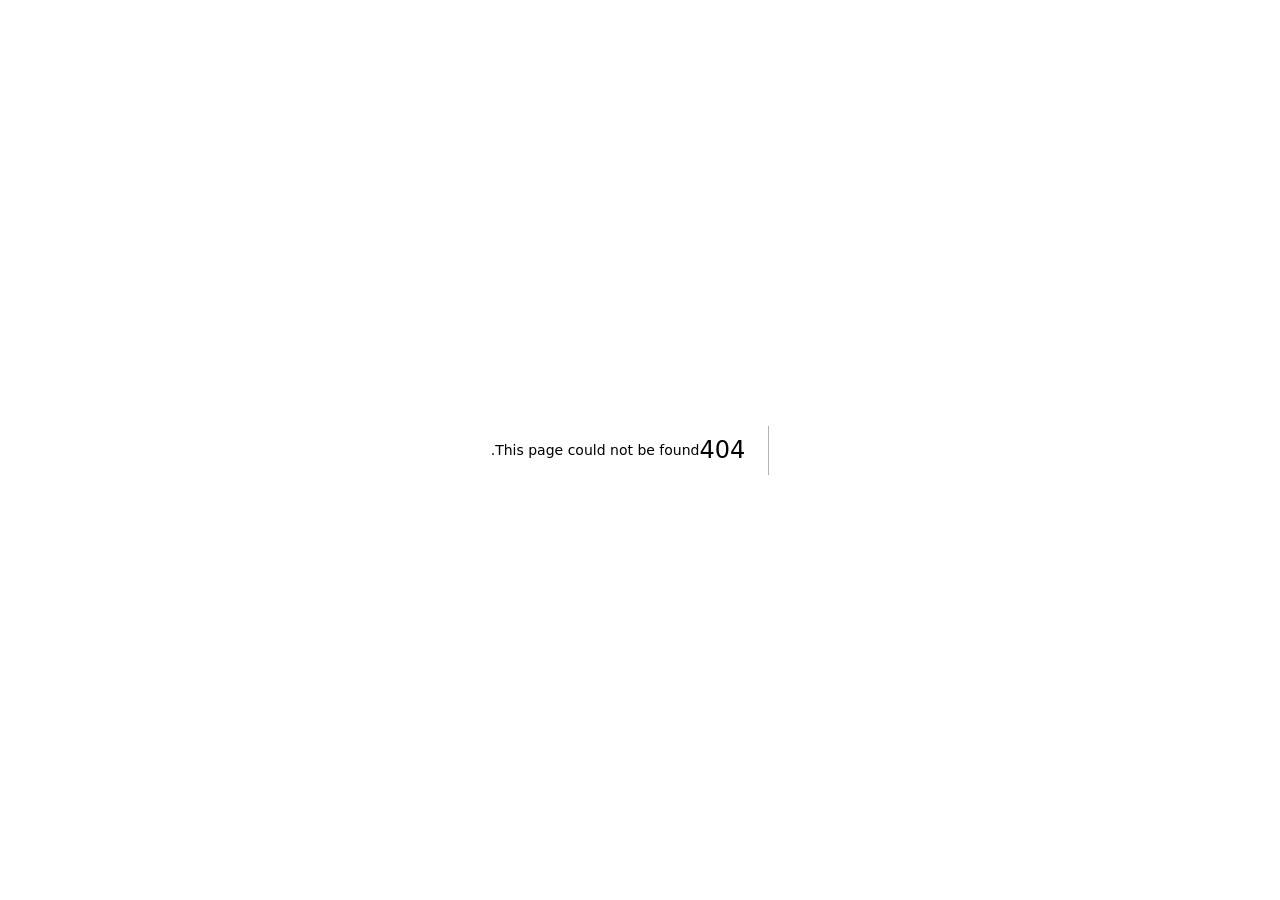
==== commit 3b82cbd9: "deploy: Quiet Spatial Monochrome polish pass" ====
--- a/404/index.html
+++ b/404/index.html
@@ -1 +1 @@
-<!DOCTYPE html><!--E_cmkGOEeN3EX5Sh9aVY4--><html lang="ar" dir="rtl"><head><meta charSet="utf-8"/><meta name="viewport" content="width=device-width, initial-scale=1"/><link rel="stylesheet" href="/_next/static/css/494a7e9a1797869f.css" data-precedence="next"/><link rel="preload" as="script" fetchPriority="low" href="/_next/static/chunks/webpack-4a462cecab786e93.js"/><script src="/_next/static/chunks/4bd1b696-c023c6e3521b1417.js" async=""></script><script src="/_next/static/chunks/255-d999a7d6833d3983.js" async=""></script><script src="/_next/static/chunks/main-app-1e257d0d5912a040.js" async=""></script><meta name="robots" content="noindex"/><link rel="preload" href="/fonts/IBMPlexSansArabic-SemiBold.ttf" as="font" type="font/ttf" crossorigin="anonymous"/><link rel="preload" href="/fonts/IBMPlexSansArabic-Regular.ttf" as="font" type="font/ttf" crossorigin="anonymous"/><title>404: This page could not be found.</title><meta name="theme-color" content="#F2F2F1"/><title>لوبرا · لا يضيع شي مهم</title><meta name="description" content="لوبرا يحوّل تواصل فريقك اليومي إلى مهام واضحة ومتابَعة. تواصل داخلي ومهام للمنشآت الصغيرة في السعودية."/><meta name="application-name" content="Loopra"/><meta property="og:title" content="لوبرا · لا يضيع شي مهم"/><meta property="og:description" content="تواصل داخلي ومهام متابَعة للمنشآت الصغيرة في السعودية."/><meta property="og:url" content="https://loopra.dev/"/><meta property="og:site_name" content="Loopra"/><meta property="og:locale" content="ar_SA"/><meta property="og:image" content="https://loopra.dev/social/og.png"/><meta property="og:image:width" content="1200"/><meta property="og:image:height" content="630"/><meta property="og:image:alt" content="Loopra"/><meta property="og:type" content="website"/><meta name="twitter:card" content="summary_large_image"/><meta name="twitter:title" content="لوبرا · لا يضيع شي مهم"/><meta name="twitter:description" content="تواصل داخلي ومهام متابَعة للمنشآت الصغيرة في السعودية."/><meta name="twitter:image" content="https://loopra.dev/social/og.png"/><link rel="icon" href="/favicon-32.png" sizes="32x32" type="image/png"/><link rel="icon" href="/favicon-512.png" sizes="512x512" type="image/png"/><link rel="apple-touch-icon" href="/apple-touch-icon.png"/><script src="/_next/static/chunks/polyfills-42372ed130431b0a.js" noModule=""></script></head><body><div hidden=""><!--$--><!--/$--></div><div style="font-family:system-ui,&quot;Segoe UI&quot;,Roboto,Helvetica,Arial,sans-serif,&quot;Apple Color Emoji&quot;,&quot;Segoe UI Emoji&quot;;height:100vh;text-align:center;display:flex;flex-direction:column;align-items:center;justify-content:center"><div><style>body{color:#000;background:#fff;margin:0}.next-error-h1{border-right:1px solid rgba(0,0,0,.3)}@media (prefers-color-scheme:dark){body{color:#fff;background:#000}.next-error-h1{border-right:1px solid rgba(255,255,255,.3)}}</style><h1 class="next-error-h1" style="display:inline-block;margin:0 20px 0 0;padding:0 23px 0 0;font-size:24px;font-weight:500;vertical-align:top;line-height:49px">404</h1><div style="display:inline-block"><h2 style="font-size:14px;font-weight:400;line-height:49px;margin:0">This page could not be found.</h2></div></div></div><!--$--><!--/$--><script src="/_next/static/chunks/webpack-4a462cecab786e93.js" id="_R_" async=""></script><script>(self.__next_f=self.__next_f||[]).push([0])</script><script>self.__next_f.push([1,"1:\"$Sreact.fragment\"\n2:I[9766,[],\"\"]\n3:I[8924,[],\"\"]\n4:I[4431,[],\"OutletBoundary\"]\n6:I[5278,[],\"AsyncMetadataOutlet\"]\n8:I[4431,[],\"ViewportBoundary\"]\na:I[4431,[],\"MetadataBoundary\"]\nb:\"$Sreact.suspense\"\nd:I[7150,[],\"\"]\n:HL[\"/_next/static/css/494a7e9a1797869f.css\",\"style\"]\n"])</script><script>self.__next_f.push([1,"0:{\"P\":null,\"b\":\"E_cmkGOEeN3EX5Sh9aVY4\",\"p\":\"\",\"c\":[\"\",\"_not-found\",\"\"],\"i\":false,\"f\":[[[\"\",{\"children\":[\"/_not-found\",{\"children\":[\"__PAGE__\",{}]}]},\"$undefined\",\"$undefined\",true],[\"\",[\"$\",\"$1\",\"c\",{\"children\":[[[\"$\",\"link\",\"0\",{\"rel\":\"stylesheet\",\"href\":\"/_next/static/css/494a7e9a1797869f.css\",\"precedence\":\"next\",\"crossOrigin\":\"$undefined\",\"nonce\":\"$undefined\"}]],[\"$\",\"html\",null,{\"lang\":\"ar\",\"dir\":\"rtl\",\"children\":[[\"$\",\"head\",null,{\"children\":[[\"$\",\"link\",null,{\"rel\":\"preload\",\"href\":\"/fonts/IBMPlexSansArabic-SemiBold.ttf\",\"as\":\"font\",\"type\":\"font/ttf\",\"crossOrigin\":\"anonymous\"}],[\"$\",\"link\",null,{\"rel\":\"preload\",\"href\":\"/fonts/IBMPlexSansArabic-Regular.ttf\",\"as\":\"font\",\"type\":\"font/ttf\",\"crossOrigin\":\"anonymous\"}]]}],[\"$\",\"body\",null,{\"children\":[\"$\",\"$L2\",null,{\"parallelRouterKey\":\"children\",\"error\":\"$undefined\",\"errorStyles\":\"$undefined\",\"errorScripts\":\"$undefined\",\"template\":[\"$\",\"$L3\",null,{}],\"templateStyles\":\"$undefined\",\"templateScripts\":\"$undefined\",\"notFound\":\"$undefined\",\"forbidden\":\"$undefined\",\"unauthorized\":\"$undefined\"}]}]]}]]}],{\"children\":[\"/_not-found\",[\"$\",\"$1\",\"c\",{\"children\":[null,[\"$\",\"$L2\",null,{\"parallelRouterKey\":\"children\",\"error\":\"$undefined\",\"errorStyles\":\"$undefined\",\"errorScripts\":\"$undefined\",\"template\":[\"$\",\"$L3\",null,{}],\"templateStyles\":\"$undefined\",\"templateScripts\":\"$undefined\",\"notFound\":\"$undefined\",\"forbidden\":\"$undefined\",\"unauthorized\":\"$undefined\"}]]}],{\"children\":[\"__PAGE__\",[\"$\",\"$1\",\"c\",{\"children\":[[[\"$\",\"title\",null,{\"children\":\"404: This page could not be found.\"}],[\"$\",\"div\",null,{\"style\":{\"fontFamily\":\"system-ui,\\\"Segoe UI\\\",Roboto,Helvetica,Arial,sans-serif,\\\"Apple Color Emoji\\\",\\\"Segoe UI Emoji\\\"\",\"height\":\"100vh\",\"textAlign\":\"center\",\"display\":\"flex\",\"flexDirection\":\"column\",\"alignItems\":\"center\",\"justifyContent\":\"center\"},\"children\":[\"$\",\"div\",null,{\"children\":[[\"$\",\"style\",null,{\"dangerouslySetInnerHTML\":{\"__html\":\"body{color:#000;background:#fff;margin:0}.next-error-h1{border-right:1px solid rgba(0,0,0,.3)}@media (prefers-color-scheme:dark){body{color:#fff;background:#000}.next-error-h1{border-right:1px solid rgba(255,255,255,.3)}}\"}}],[\"$\",\"h1\",null,{\"className\":\"next-error-h1\",\"style\":{\"display\":\"inline-block\",\"margin\":\"0 20px 0 0\",\"padding\":\"0 23px 0 0\",\"fontSize\":24,\"fontWeight\":500,\"verticalAlign\":\"top\",\"lineHeight\":\"49px\"},\"children\":404}],[\"$\",\"div\",null,{\"style\":{\"display\":\"inline-block\"},\"children\":[\"$\",\"h2\",null,{\"style\":{\"fontSize\":14,\"fontWeight\":400,\"lineHeight\":\"49px\",\"margin\":0},\"children\":\"This page could not be found.\"}]}]]}]}]],null,[\"$\",\"$L4\",null,{\"children\":[\"$L5\",[\"$\",\"$L6\",null,{\"promise\":\"$@7\"}]]}]]}],{},null,false]},null,false]},null,false],[\"$\",\"$1\",\"h\",{\"children\":[[\"$\",\"meta\",null,{\"name\":\"robots\",\"content\":\"noindex\"}],[[\"$\",\"$L8\",null,{\"children\":\"$L9\"}],null],[\"$\",\"$La\",null,{\"children\":[\"$\",\"div\",null,{\"hidden\":true,\"children\":[\"$\",\"$b\",null,{\"fallback\":null,\"children\":\"$Lc\"}]}]}]]}],false]],\"m\":\"$undefined\",\"G\":[\"$d\",[]],\"s\":false,\"S\":true}\n"])</script><script>self.__next_f.push([1,"9:[[\"$\",\"meta\",\"0\",{\"charSet\":\"utf-8\"}],[\"$\",\"meta\",\"1\",{\"name\":\"viewport\",\"content\":\"width=device-width, initial-scale=1\"}],[\"$\",\"meta\",\"2\",{\"name\":\"theme-color\",\"content\":\"#F2F2F1\"}]]\n5:null\n"])</script><script>self.__next_f.push([1,"e:I[622,[],\"IconMark\"]\n"])</script><script>self.__next_f.push([1,"7:{\"metadata\":[[\"$\",\"title\",\"0\",{\"children\":\"لوبرا · لا يضيع شي مهم\"}],[\"$\",\"meta\",\"1\",{\"name\":\"description\",\"content\":\"لوبرا يحوّل تواصل فريقك اليومي إلى مهام واضحة ومتابَعة. تواصل داخلي ومهام للمنشآت الصغيرة في السعودية.\"}],[\"$\",\"meta\",\"2\",{\"name\":\"application-name\",\"content\":\"Loopra\"}],[\"$\",\"meta\",\"3\",{\"property\":\"og:title\",\"content\":\"لوبرا · لا يضيع شي مهم\"}],[\"$\",\"meta\",\"4\",{\"property\":\"og:description\",\"content\":\"تواصل داخلي ومهام متابَعة للمنشآت الصغيرة في السعودية.\"}],[\"$\",\"meta\",\"5\",{\"property\":\"og:url\",\"content\":\"https://loopra.dev/\"}],[\"$\",\"meta\",\"6\",{\"property\":\"og:site_name\",\"content\":\"Loopra\"}],[\"$\",\"meta\",\"7\",{\"property\":\"og:locale\",\"content\":\"ar_SA\"}],[\"$\",\"meta\",\"8\",{\"property\":\"og:image\",\"content\":\"https://loopra.dev/social/og.png\"}],[\"$\",\"meta\",\"9\",{\"property\":\"og:image:width\",\"content\":\"1200\"}],[\"$\",\"meta\",\"10\",{\"property\":\"og:image:height\",\"content\":\"630\"}],[\"$\",\"meta\",\"11\",{\"property\":\"og:image:alt\",\"content\":\"Loopra\"}],[\"$\",\"meta\",\"12\",{\"property\":\"og:type\",\"content\":\"website\"}],[\"$\",\"meta\",\"13\",{\"name\":\"twitter:card\",\"content\":\"summary_large_image\"}],[\"$\",\"meta\",\"14\",{\"name\":\"twitter:title\",\"content\":\"لوبرا · لا يضيع شي مهم\"}],[\"$\",\"meta\",\"15\",{\"name\":\"twitter:description\",\"content\":\"تواصل داخلي ومهام متابَعة للمنشآت الصغيرة في السعودية.\"}],[\"$\",\"meta\",\"16\",{\"name\":\"twitter:image\",\"content\":\"https://loopra.dev/social/og.png\"}],[\"$\",\"link\",\"17\",{\"rel\":\"icon\",\"href\":\"/favicon-32.png\",\"sizes\":\"32x32\",\"type\":\"image/png\"}],[\"$\",\"link\",\"18\",{\"rel\":\"icon\",\"href\":\"/favicon-512.png\",\"sizes\":\"512x512\",\"type\":\"image/png\"}],[\"$\",\"link\",\"19\",{\"rel\":\"apple-touch-icon\",\"href\":\"/apple-touch-icon.png\"}],[\"$\",\"$Le\",\"20\",{}]],\"error\":null,\"digest\":\"$undefined\"}\n"])</script><script>self.__next_f.push([1,"c:\"$7:metadata\"\n"])</script></body></html>+<!DOCTYPE html><!--pvSWBMEZDMIS5mM4sKwUH--><html lang="ar" dir="rtl"><head><meta charSet="utf-8"/><meta name="viewport" content="width=device-width, initial-scale=1"/><link rel="stylesheet" href="/_next/static/css/c9bdab9c281f1b47.css" data-precedence="next"/><link rel="preload" as="script" fetchPriority="low" href="/_next/static/chunks/webpack-4a462cecab786e93.js"/><script src="/_next/static/chunks/4bd1b696-c023c6e3521b1417.js" async=""></script><script src="/_next/static/chunks/255-d999a7d6833d3983.js" async=""></script><script src="/_next/static/chunks/main-app-c94aacf630f479fa.js" async=""></script><meta name="robots" content="noindex"/><link rel="preload" href="/fonts/IBMPlexSansArabic-SemiBold.ttf" as="font" type="font/ttf" crossorigin="anonymous"/><link rel="preload" href="/fonts/IBMPlexSansArabic-Regular.ttf" as="font" type="font/ttf" crossorigin="anonymous"/><title>404: This page could not be found.</title><meta name="theme-color" content="#F2F2F1"/><title>Loopra · من الحديث إلى الإنجاز</title><meta name="description" content="Loopra تربط تواصل فريقك بتنفيذه: الكلام اللي يحتاج تنفيذ يصير مهمة لها مسؤول وموعد. تطبيق التواصل والمهام للمنشآت الصغيرة في السعودية."/><meta name="application-name" content="Loopra"/><meta property="og:title" content="Loopra · من الحديث إلى الإنجاز"/><meta property="og:description" content="الكلام اللي يحتاج تنفيذ يصير مهمة لها مسؤول وموعد. تواصل ومهام للمنشآت الصغيرة في السعودية."/><meta property="og:url" content="https://loopra.dev/"/><meta property="og:site_name" content="Loopra"/><meta property="og:locale" content="ar_SA"/><meta property="og:image" content="https://loopra.dev/social/og.png"/><meta property="og:image:width" content="1200"/><meta property="og:image:height" content="630"/><meta property="og:image:alt" content="Loopra"/><meta property="og:type" content="website"/><meta name="twitter:card" content="summary_large_image"/><meta name="twitter:title" content="Loopra · من الحديث إلى الإنجاز"/><meta name="twitter:description" content="الكلام اللي يحتاج تنفيذ يصير مهمة لها مسؤول وموعد. تواصل ومهام للمنشآت الصغيرة في السعودية."/><meta name="twitter:image" content="https://loopra.dev/social/og.png"/><link rel="icon" href="/favicon-32.png" sizes="32x32" type="image/png"/><link rel="icon" href="/favicon-512.png" sizes="512x512" type="image/png"/><link rel="apple-touch-icon" href="/apple-touch-icon.png"/><script src="/_next/static/chunks/polyfills-42372ed130431b0a.js" noModule=""></script></head><body><div hidden=""><!--$--><!--/$--></div><div style="font-family:system-ui,&quot;Segoe UI&quot;,Roboto,Helvetica,Arial,sans-serif,&quot;Apple Color Emoji&quot;,&quot;Segoe UI Emoji&quot;;height:100vh;text-align:center;display:flex;flex-direction:column;align-items:center;justify-content:center"><div><style>body{color:#000;background:#fff;margin:0}.next-error-h1{border-right:1px solid rgba(0,0,0,.3)}@media (prefers-color-scheme:dark){body{color:#fff;background:#000}.next-error-h1{border-right:1px solid rgba(255,255,255,.3)}}</style><h1 class="next-error-h1" style="display:inline-block;margin:0 20px 0 0;padding:0 23px 0 0;font-size:24px;font-weight:500;vertical-align:top;line-height:49px">404</h1><div style="display:inline-block"><h2 style="font-size:14px;font-weight:400;line-height:49px;margin:0">This page could not be found.</h2></div></div></div><!--$--><!--/$--><script src="/_next/static/chunks/webpack-4a462cecab786e93.js" id="_R_" async=""></script><script>(self.__next_f=self.__next_f||[]).push([0])</script><script>self.__next_f.push([1,"1:\"$Sreact.fragment\"\n2:I[9766,[],\"\"]\n3:I[8924,[],\"\"]\n4:I[4431,[],\"OutletBoundary\"]\n6:I[5278,[],\"AsyncMetadataOutlet\"]\n8:I[4431,[],\"ViewportBoundary\"]\na:I[4431,[],\"MetadataBoundary\"]\nb:\"$Sreact.suspense\"\nd:I[7150,[],\"\"]\n:HL[\"/_next/static/css/c9bdab9c281f1b47.css\",\"style\"]\n"])</script><script>self.__next_f.push([1,"0:{\"P\":null,\"b\":\"pvSWBMEZDMIS5mM4sKwUH\",\"p\":\"\",\"c\":[\"\",\"_not-found\",\"\"],\"i\":false,\"f\":[[[\"\",{\"children\":[\"/_not-found\",{\"children\":[\"__PAGE__\",{}]}]},\"$undefined\",\"$undefined\",true],[\"\",[\"$\",\"$1\",\"c\",{\"children\":[[[\"$\",\"link\",\"0\",{\"rel\":\"stylesheet\",\"href\":\"/_next/static/css/c9bdab9c281f1b47.css\",\"precedence\":\"next\",\"crossOrigin\":\"$undefined\",\"nonce\":\"$undefined\"}]],[\"$\",\"html\",null,{\"lang\":\"ar\",\"dir\":\"rtl\",\"children\":[[\"$\",\"head\",null,{\"children\":[[\"$\",\"link\",null,{\"rel\":\"preload\",\"href\":\"/fonts/IBMPlexSansArabic-SemiBold.ttf\",\"as\":\"font\",\"type\":\"font/ttf\",\"crossOrigin\":\"anonymous\"}],[\"$\",\"link\",null,{\"rel\":\"preload\",\"href\":\"/fonts/IBMPlexSansArabic-Regular.ttf\",\"as\":\"font\",\"type\":\"font/ttf\",\"crossOrigin\":\"anonymous\"}]]}],[\"$\",\"body\",null,{\"children\":[\"$\",\"$L2\",null,{\"parallelRouterKey\":\"children\",\"error\":\"$undefined\",\"errorStyles\":\"$undefined\",\"errorScripts\":\"$undefined\",\"template\":[\"$\",\"$L3\",null,{}],\"templateStyles\":\"$undefined\",\"templateScripts\":\"$undefined\",\"notFound\":\"$undefined\",\"forbidden\":\"$undefined\",\"unauthorized\":\"$undefined\"}]}]]}]]}],{\"children\":[\"/_not-found\",[\"$\",\"$1\",\"c\",{\"children\":[null,[\"$\",\"$L2\",null,{\"parallelRouterKey\":\"children\",\"error\":\"$undefined\",\"errorStyles\":\"$undefined\",\"errorScripts\":\"$undefined\",\"template\":[\"$\",\"$L3\",null,{}],\"templateStyles\":\"$undefined\",\"templateScripts\":\"$undefined\",\"notFound\":\"$undefined\",\"forbidden\":\"$undefined\",\"unauthorized\":\"$undefined\"}]]}],{\"children\":[\"__PAGE__\",[\"$\",\"$1\",\"c\",{\"children\":[[[\"$\",\"title\",null,{\"children\":\"404: This page could not be found.\"}],[\"$\",\"div\",null,{\"style\":{\"fontFamily\":\"system-ui,\\\"Segoe UI\\\",Roboto,Helvetica,Arial,sans-serif,\\\"Apple Color Emoji\\\",\\\"Segoe UI Emoji\\\"\",\"height\":\"100vh\",\"textAlign\":\"center\",\"display\":\"flex\",\"flexDirection\":\"column\",\"alignItems\":\"center\",\"justifyContent\":\"center\"},\"children\":[\"$\",\"div\",null,{\"children\":[[\"$\",\"style\",null,{\"dangerouslySetInnerHTML\":{\"__html\":\"body{color:#000;background:#fff;margin:0}.next-error-h1{border-right:1px solid rgba(0,0,0,.3)}@media (prefers-color-scheme:dark){body{color:#fff;background:#000}.next-error-h1{border-right:1px solid rgba(255,255,255,.3)}}\"}}],[\"$\",\"h1\",null,{\"className\":\"next-error-h1\",\"style\":{\"display\":\"inline-block\",\"margin\":\"0 20px 0 0\",\"padding\":\"0 23px 0 0\",\"fontSize\":24,\"fontWeight\":500,\"verticalAlign\":\"top\",\"lineHeight\":\"49px\"},\"children\":404}],[\"$\",\"div\",null,{\"style\":{\"display\":\"inline-block\"},\"children\":[\"$\",\"h2\",null,{\"style\":{\"fontSize\":14,\"fontWeight\":400,\"lineHeight\":\"49px\",\"margin\":0},\"children\":\"This page could not be found.\"}]}]]}]}]],null,[\"$\",\"$L4\",null,{\"children\":[\"$L5\",[\"$\",\"$L6\",null,{\"promise\":\"$@7\"}]]}]]}],{},null,false]},null,false]},null,false],[\"$\",\"$1\",\"h\",{\"children\":[[\"$\",\"meta\",null,{\"name\":\"robots\",\"content\":\"noindex\"}],[[\"$\",\"$L8\",null,{\"children\":\"$L9\"}],null],[\"$\",\"$La\",null,{\"children\":[\"$\",\"div\",null,{\"hidden\":true,\"children\":[\"$\",\"$b\",null,{\"fallback\":null,\"children\":\"$Lc\"}]}]}]]}],false]],\"m\":\"$undefined\",\"G\":[\"$d\",[]],\"s\":false,\"S\":true}\n"])</script><script>self.__next_f.push([1,"9:[[\"$\",\"meta\",\"0\",{\"charSet\":\"utf-8\"}],[\"$\",\"meta\",\"1\",{\"name\":\"viewport\",\"content\":\"width=device-width, initial-scale=1\"}],[\"$\",\"meta\",\"2\",{\"name\":\"theme-color\",\"content\":\"#F2F2F1\"}]]\n5:null\n"])</script><script>self.__next_f.push([1,"e:I[622,[],\"IconMark\"]\n"])</script><script>self.__next_f.push([1,"7:{\"metadata\":[[\"$\",\"title\",\"0\",{\"children\":\"Loopra · من الحديث إلى الإنجاز\"}],[\"$\",\"meta\",\"1\",{\"name\":\"description\",\"content\":\"Loopra تربط تواصل فريقك بتنفيذه: الكلام اللي يحتاج تنفيذ يصير مهمة لها مسؤول وموعد. تطبيق التواصل والمهام للمنشآت الصغيرة في السعودية.\"}],[\"$\",\"meta\",\"2\",{\"name\":\"application-name\",\"content\":\"Loopra\"}],[\"$\",\"meta\",\"3\",{\"property\":\"og:title\",\"content\":\"Loopra · من الحديث إلى الإنجاز\"}],[\"$\",\"meta\",\"4\",{\"property\":\"og:description\",\"content\":\"الكلام اللي يحتاج تنفيذ يصير مهمة لها مسؤول وموعد. تواصل ومهام للمنشآت الصغيرة في السعودية.\"}],[\"$\",\"meta\",\"5\",{\"property\":\"og:url\",\"content\":\"https://loopra.dev/\"}],[\"$\",\"meta\",\"6\",{\"property\":\"og:site_name\",\"content\":\"Loopra\"}],[\"$\",\"meta\",\"7\",{\"property\":\"og:locale\",\"content\":\"ar_SA\"}],[\"$\",\"meta\",\"8\",{\"property\":\"og:image\",\"content\":\"https://loopra.dev/social/og.png\"}],[\"$\",\"meta\",\"9\",{\"property\":\"og:image:width\",\"content\":\"1200\"}],[\"$\",\"meta\",\"10\",{\"property\":\"og:image:height\",\"content\":\"630\"}],[\"$\",\"meta\",\"11\",{\"property\":\"og:image:alt\",\"content\":\"Loopra\"}],[\"$\",\"meta\",\"12\",{\"property\":\"og:type\",\"content\":\"website\"}],[\"$\",\"meta\",\"13\",{\"name\":\"twitter:card\",\"content\":\"summary_large_image\"}],[\"$\",\"meta\",\"14\",{\"name\":\"twitter:title\",\"content\":\"Loopra · من الحديث إلى الإنجاز\"}],[\"$\",\"meta\",\"15\",{\"name\":\"twitter:description\",\"content\":\"الكلام اللي يحتاج تنفيذ يصير مهمة لها مسؤول وموعد. تواصل ومهام للمنشآت الصغيرة في السعودية.\"}],[\"$\",\"meta\",\"16\",{\"name\":\"twitter:image\",\"content\":\"https://loopra.dev/social/og.png\"}],[\"$\",\"link\",\"17\",{\"rel\":\"icon\",\"href\":\"/favicon-32.png\",\"sizes\":\"32x32\",\"type\":\"image/png\"}],[\"$\",\"link\",\"18\",{\"rel\":\"icon\",\"href\":\"/favicon-512.png\",\"sizes\":\"512x512\",\"type\":\"image/png\"}],[\"$\",\"link\",\"19\",{\"rel\":\"apple-touch-icon\",\"href\":\"/apple-touch-icon.png\"}],[\"$\",\"$Le\",\"20\",{}]],\"error\":null,\"digest\":\"$undefined\"}\n"])</script><script>self.__next_f.push([1,"c:\"$7:metadata\"\n"])</script></body></html>
--- a/_next/static/css/c9bdab9c281f1b47.css
+++ b/_next/static/css/c9bdab9c281f1b47.css
@@ -0,0 +1 @@
+@font-face{font-family:Plex Arabic;src:url(/fonts/IBMPlexSansArabic-Regular.ttf) format("truetype");font-weight:400;font-display:swap}@font-face{font-family:Plex Arabic;src:url(/fonts/IBMPlexSansArabic-Medium.ttf) format("truetype");font-weight:500;font-display:swap}@font-face{font-family:Plex Arabic;src:url(/fonts/IBMPlexSansArabic-SemiBold.ttf) format("truetype");font-weight:600;font-display:swap}@font-face{font-family:Inter Web;src:url(/fonts/Inter-Regular.otf) format("opentype");font-weight:400;font-display:swap}@font-face{font-family:Inter Web;src:url(/fonts/Inter-Medium.otf) format("opentype");font-weight:500;font-display:swap}@font-face{font-family:Inter Web;src:url(/fonts/Inter-SemiBold.otf) format("opentype");font-weight:600;font-display:swap}:root{--canvas:#F2F2F1;--base:#F8F8F7;--elevated:#FCFCFB;--pure:#FFFFFF;--soft:#EEEEEC;--ink:#0B0B0C;--secondary:#6E6E6C;--tertiary:#A8A8A5;--divider:#E6E6E3;--hairline:rgba(11,11,12,0.06);--action:#0B0B0C;--action-hover:#232324;--action-text:#FFFFFF;--success:#34C759;--success-text:#1E7A3C;--success-tint:#E8F8ED;--warn:#B4791F;--warn-tint:#FBF1DE;--critical:#A03A31;--critical-tint:#FBEAE8;--r-sheet:32px;--r-card:24px;--r-input:14px;--r-pill:999px;--font-ar:"Plex Arabic","Inter Web",system-ui,sans-serif;--font-en:"Inter Web",system-ui,sans-serif;--font:var(--font-ar);--t-press:100ms;--t-micro:180ms;--t-standard:300ms;--t-slow:480ms;--ease:cubic-bezier(0.16,1,0.3,1);--ease-soft:cubic-bezier(0.22,0.61,0.36,1);--shadow-float:0 2px 10px rgba(11,11,12,0.04);--shadow-elevated:0 12px 36px rgba(11,11,12,0.06);--shadow-sheet:0 26px 64px rgba(11,11,12,0.10);--page:1080px;--chrome:1560px;--pad:clamp(20px,5vw,44px)}html[lang=en]{--font:var(--font-en)}*,:after,:before{box-sizing:border-box}body,html{margin:0;padding:0}html{-webkit-text-size-adjust:100%;scroll-behavior:smooth}body{background:var(--canvas);color:var(--ink);font-family:var(--font);font-weight:400;line-height:1.75;letter-spacing:0;-webkit-font-smoothing:antialiased;text-rendering:optimizeLegibility;overflow-x:hidden}html[lang=en] body{line-height:1.6}a{color:inherit;text-decoration:none}img,svg{display:block;max-width:100%}button{font-family:inherit;cursor:pointer;border:none;background:none;color:inherit}::selection{background:rgba(11,11,12,.09)}:focus-visible{outline:2px solid var(--ink);outline-offset:3px;border-radius:6px}.en{font-family:var(--font-en);font-feature-settings:"tnum" 1}.lang-switching .page-shell{opacity:.38;transition:opacity .15s var(--ease)}.page-shell{transition:transform var(--t-slow) var(--ease),filter var(--t-slow) var(--ease),opacity var(--t-standard) var(--ease)}.wrap{width:100%;max-width:var(--page);margin-inline:auto;padding-inline:var(--pad)}.section{padding-block:clamp(76px,12vw,136px)}#top,.section[id]{scroll-margin-top:84px}.section-title{font-size:clamp(24px,3.4vw,34px);font-weight:600;letter-spacing:-.01em;line-height:1.22;margin:0 0 clamp(40px,5vw,60px);max-width:22ch}html[lang=ar] .section-title{letter-spacing:0}.eyebrow.center,.section-title.center{text-align:center}.section-title.center{margin-inline:auto;max-width:26ch}.eyebrow{font-size:13px;font-weight:500;color:var(--secondary);margin:0 0 18px}.eyebrow:before{content:"";display:inline-block;width:6px;height:6px;border-radius:50%;background:var(--ink);vertical-align:middle;-webkit-margin-end:9px;margin-inline-end:9px;margin-bottom:2px}.eyebrow.center{margin-bottom:16px}.btn{display:inline-flex;align-items:center;justify-content:center;gap:8px;height:52px;padding-inline:30px;border-radius:var(--r-pill);font-size:15px;font-weight:500;white-space:nowrap;transition:transform var(--t-press) var(--ease),background var(--t-micro) var(--ease),box-shadow var(--t-micro) var(--ease)}.btn-primary{background:var(--action);color:var(--action-text)}.btn-primary:hover{background:var(--action-hover);box-shadow:0 6px 20px rgba(11,11,12,.16);transform:translateY(-1px)}.btn-primary:active{transform:translateY(0) scale(.98);box-shadow:none}.btn-secondary{background:var(--soft);color:var(--ink)}.btn-secondary:hover{background:#e7e7e4;transform:translateY(-1px)}.btn-secondary:active{transform:translateY(0) scale(.98)}.btn-ghost{height:52px;padding-inline:14px;color:var(--ink);font-size:15px;font-weight:500;display:inline-flex;align-items:center;gap:7px}.btn-ghost .arw{transition:transform var(--t-micro) var(--ease)}.btn-ghost:hover .arw{transform:translateX(-4px)}html[dir=ltr] .btn-ghost .arw{transform:scaleX(-1)}html[dir=ltr] .btn-ghost:hover .arw{transform:scaleX(-1) translateX(-4px)}.btn-block{display:flex;width:100%}.site-header{position:-webkit-sticky;position:sticky;top:0;z-index:50;background:color-mix(in srgb,var(--canvas) 60%,transparent);backdrop-filter:saturate(185%) blur(24px);-webkit-backdrop-filter:saturate(185%) blur(24px);box-shadow:inset 0 1px 0 rgba(255,255,255,.55);border-bottom:1px solid transparent;transition:border-color var(--t-standard) var(--ease),background var(--t-standard) var(--ease)}.site-header[data-scrolled=true]{border-bottom-color:var(--hairline);background:color-mix(in srgb,var(--canvas) 72%,transparent)}.site-header .wrap{display:flex;align-items:center;justify-content:space-between;max-width:var(--chrome);height:88px;gap:12px;transition:height var(--t-standard) var(--ease);padding-inline:clamp(24px,4vw,56px)}.site-header[data-scrolled=true] .wrap{height:74px}.brand-mark{position:relative;display:inline-flex;align-items:center;height:54px;width:156px;overflow:hidden;transition:width var(--t-standard) var(--ease)}.brand-wordmark{height:36px;transform:translateY(-50%)}.brand-symbol,.brand-wordmark{position:absolute;inset-inline-start:0;top:50%;width:auto;transition:opacity var(--t-standard) var(--ease),transform var(--t-standard) var(--ease)}.brand-symbol{height:54px;opacity:0;transform:translateY(-50%) scale(.7)}.site-header[data-scrolled=true] .brand-mark{width:74px}.site-header[data-scrolled=true] .brand-wordmark{opacity:0;transform:translateY(-50%) scale(.9)}.site-header[data-scrolled=true] .brand-symbol{opacity:1;transform:translateY(-50%) scale(1)}.header-nav{display:flex;align-items:center;gap:6px}.nav-link{color:var(--secondary);font-size:14px;font-weight:500;padding:10px 14px;border-radius:var(--r-pill);transition:color var(--t-micro) var(--ease);position:relative}.nav-link:hover{color:var(--ink)}.nav-link:after{content:"";position:absolute;inset-inline:14px;bottom:6px;height:1.5px;background:var(--ink);border-radius:2px;transform:scaleX(0);transform-origin:center;transition:transform var(--t-micro) var(--ease)}.nav-link:hover:after{transform:scaleX(1)}.lang-toggle{height:40px;min-width:44px;padding-inline:12px;border-radius:var(--r-pill);font-size:13px;font-weight:600;color:var(--secondary);background:color-mix(in srgb,var(--elevated) 48%,transparent);backdrop-filter:blur(12px) saturate(165%);-webkit-backdrop-filter:blur(12px) saturate(165%);box-shadow:inset 0 0 0 1px rgba(255,255,255,.5),inset 0 1px 0 rgba(255,255,255,.65),0 1px 4px rgba(11,11,12,.04);transition:color var(--t-micro) var(--ease),box-shadow var(--t-micro) var(--ease)}.lang-toggle:hover{color:var(--ink);box-shadow:inset 0 0 0 1px rgba(255,255,255,.7),inset 0 1px 0 rgba(255,255,255,.8),0 2px 8px rgba(11,11,12,.06)}.lang-toggle:active{transform:scale(.95)}.header-cta{height:44px;padding-inline:22px;font-size:14px}.hero{padding-top:clamp(44px,8vw,92px);padding-bottom:clamp(56px,9vw,104px)}.hero-grid{display:grid;grid-template-columns:1.04fr .96fr;grid-gap:clamp(32px,6vw,72px);gap:clamp(32px,6vw,72px);align-items:center}.hero-h1{font-size:clamp(44px,8vw,84px);font-weight:600;line-height:1.02;letter-spacing:0;margin:0 0 22px}html[lang=en] .hero-h1{letter-spacing:-.024em}.hero-sub{font-size:clamp(16px,2.1vw,19px);color:var(--secondary);line-height:1.85;margin:0 0 34px;max-width:34ch}html[lang=en] .hero-sub{line-height:1.62}.hero-actions{display:flex;align-items:center;gap:12px;flex-wrap:wrap}.hero-note{margin-top:22px;font-size:13.5px;color:var(--secondary);max-width:36ch}.stage{position:relative;display:flex;justify-content:center;padding-block:8px}.stage:before{content:"";position:absolute;inset:6% 8%;background:radial-gradient(60% 55% at 50% 40%,rgba(11,11,12,.06),transparent 70%);filter:blur(12px);z-index:0}.phone{position:relative;z-index:1;width:min(330px,80vw);aspect-ratio:330/690;background:var(--base);border-radius:46px;padding:12px;box-shadow:0 30px 68px -34px rgba(11,11,12,.2),0 8px 22px rgba(11,11,12,.045),inset 0 0 0 1px var(--hairline),inset 0 1px 1px rgba(255,255,255,.6)}.phone-screen{height:100%;background:var(--canvas);border-radius:36px;overflow:hidden;display:flex;flex-direction:column;box-shadow:inset 0 0 0 1px var(--hairline)}.ps-top{display:flex;align-items:center;gap:10px;padding:20px 18px 14px}.ps-back{color:var(--tertiary);font-size:20px;line-height:1}html[dir=ltr] .ps-back{transform:scaleX(-1)}.avatar{width:34px;height:34px;border-radius:50%;background:linear-gradient(150deg,#d9d9d6,#c4c4c0);color:var(--elevated);display:grid;place-items:center;font-size:13px;font-weight:600;flex:none}.avatar.sm{width:26px;height:26px;font-size:11px}.ps-id{display:flex;flex-direction:column;line-height:1.3}.ps-name{font-size:14px;font-weight:600}.ps-status{font-size:11px;color:var(--success-text);display:flex;align-items:center;gap:5px}.dot{width:6px;height:6px;border-radius:50%;background:var(--success);flex:none;position:relative}.ps-body{flex:1 1;padding:10px 18px 18px;display:flex;flex-direction:column;gap:12px}.bubble{align-self:flex-start;max-width:88%;background:var(--elevated);border-radius:20px 20px 20px 6px;padding:12px 14px;font-size:13.5px;line-height:1.7;box-shadow:var(--shadow-float),inset 0 1px 0 rgba(255,255,255,.5)}html[dir=ltr] .bubble{border-radius:20px 20px 6px 20px}.bubble-time{display:block;margin-top:5px;font-size:10.5px;color:var(--tertiary)}.detect-card{align-self:stretch;background:var(--elevated);border-radius:18px;padding:13px 14px 14px;box-shadow:var(--shadow-float),inset 0 0 0 1px var(--hairline),inset 0 1px 0 rgba(255,255,255,.55)}.detect-head{display:flex;align-items:center;gap:8px;font-size:11.5px;color:var(--secondary);margin-bottom:11px}.detect-dot{width:6px;height:6px;border-radius:50%;background:var(--ink);flex:none}.detect-fields{display:flex;flex-direction:column;gap:2px}.detect-field{display:flex;align-items:center;justify-content:space-between;gap:12px;padding:6px 0}.detect-field+.detect-field{border-top:1px solid var(--hairline)}.df-label{font-size:11px;color:var(--tertiary);flex:none}.df-value{font-size:12.5px;font-weight:500;color:var(--ink);text-align:end}.convert-btn{display:grid;place-items:center;margin-top:12px;height:38px;border-radius:var(--r-pill);background:var(--action);color:#fff;font-size:12.5px;font-weight:600}.scene-task{display:flex;align-items:center;gap:11px;background:var(--elevated);border-radius:16px;padding:13px 14px;box-shadow:var(--shadow-float),inset 0 1px 0 rgba(255,255,255,.5)}.task-check{width:22px;height:22px;border-radius:50%;box-shadow:inset 0 0 0 1.6px var(--divider);flex:none}.task-check.done{box-shadow:none;background:var(--ink);display:grid;place-items:center;color:#fff}.task-check.done svg{width:12px;height:12px}.task-main{flex:1 1;min-width:0;display:flex;flex-direction:column}.task-title{font-size:14px;font-weight:600;display:block}.task-meta{font-size:11.5px;color:var(--secondary);margin-top:2px;display:block}.status-pill{font-size:10.5px;color:var(--secondary);background:var(--soft);padding:4px 10px;flex:none}.mini-btn,.status-pill{font-weight:500;border-radius:var(--r-pill)}.mini-btn{height:40px;font-size:13px;flex:1 1;display:grid;place-items:center}.mini-primary{background:var(--action);color:#fff;flex:1.4 1}.mini-secondary{background:var(--soft);color:var(--ink)}.problem-inner{text-align:center;max-width:44ch;margin-inline:auto}.problem-hook{font-size:clamp(30px,6vw,58px);font-weight:600;line-height:1.06;letter-spacing:0;margin:0}html[lang=en] .problem-hook{letter-spacing:-.02em}.problem-hook-2{color:var(--secondary);margin-top:4px}.problem-lines{margin:clamp(34px,5vw,52px) 0;display:flex;flex-direction:column;gap:6px}.problem-lines p{margin:0;font-size:clamp(16px,2.2vw,20px);color:var(--secondary);line-height:1.9}html[lang=en] .problem-lines p{line-height:1.65}.problem-punch{font-size:clamp(19px,2.6vw,26px);font-weight:500;line-height:1.4;margin:0}.problem-punch.strong{font-weight:600;margin-top:6px}.flow{align-items:stretch;justify-content:center;flex-wrap:wrap;margin-top:8px}.flow,.flow-item{display:flex;gap:clamp(8px,1.6vw,16px)}.flow-item{align-items:center}.flow-step{display:flex;flex-direction:column;align-items:flex-start;gap:4px;width:clamp(150px,22vw,190px);min-height:128px;padding:20px 20px 18px;background:var(--elevated);border-radius:var(--r-card);box-shadow:var(--shadow-float),inset 0 0 0 1px var(--hairline),inset 0 1.5px 0 rgba(255,255,255,.55)}.flow-n{font-size:12px;font-weight:500;color:var(--tertiary)}.flow-label{font-size:clamp(19px,2.4vw,23px);font-weight:600;line-height:1.2}.flow-note{font-size:12.5px;color:var(--secondary);line-height:1.55;margin-top:3px}.flow-step.s3{background:var(--ink);color:#fff;box-shadow:var(--shadow-elevated),inset 0 1px 0 rgba(255,255,255,.12)}.flow-step.s3 .flow-n{color:rgba(255,255,255,.5)}.flow-step.s3 .flow-note{color:rgba(255,255,255,.66)}.flow-arrow{width:clamp(20px,3vw,28px);height:12px;color:var(--tertiary);flex:none}html[dir=rtl] .flow-arrow{transform:scaleX(-1)}.trust{display:flex;flex-direction:column;align-items:center;gap:2px;margin:clamp(44px,6vw,64px) 0 0;text-align:center}.trust-a,.trust-b{font-size:clamp(20px,2.8vw,28px);font-weight:600}.trust-b{color:var(--secondary)}.acc-grid{display:grid;grid-template-columns:1fr 1fr;grid-gap:clamp(32px,6vw,80px);gap:clamp(32px,6vw,80px);align-items:center}.acc-copy .feature-h{margin-top:4px}.feature-h{font-size:clamp(26px,3.6vw,38px);font-weight:600;line-height:1.2;margin:0 0 16px;letter-spacing:0}html[lang=en] .feature-h{letter-spacing:-.015em}.feature-h.center{text-align:center;max-width:22ch;margin-inline:auto}.feature-p{font-size:16.5px;color:var(--secondary);line-height:1.9;margin:0;max-width:42ch}html[lang=en] .feature-p{line-height:1.65}.feature-p.center{text-align:center;margin-inline:auto}.feature-p.big{font-size:clamp(18px,2.3vw,22px);color:var(--ink);line-height:1.55}.field-card{background:var(--elevated);border-radius:var(--r-card);padding:24px 24px 22px;box-shadow:var(--shadow-elevated),inset 0 0 0 1px var(--hairline),inset 0 1.5px 0 rgba(255,255,255,.6);max-width:420px}.field-card.tight{padding:18px 20px;margin-top:16px}.field-card-title{font-size:17px;font-weight:600;padding-bottom:16px;margin-bottom:4px;border-bottom:1px solid var(--hairline)}.field-rows{display:flex;flex-direction:column}.field-row{display:flex;align-items:center;justify-content:space-between;gap:16px;padding:14px 0}.field-row+.field-row{border-top:1px solid var(--hairline)}.fr-label{font-size:13.5px;color:var(--secondary);flex:none}.fr-value{font-size:14.5px;font-weight:500;color:var(--ink);display:inline-flex;align-items:center;gap:8px;text-align:end}.completion-inner{text-align:center;max-width:46ch;margin-inline:auto}.completion .feature-h{margin-bottom:clamp(28px,4vw,40px)}.proof-chips{display:flex;flex-wrap:wrap;justify-content:center;gap:10px}.proof-chip{display:inline-flex;align-items:center;gap:9px;font-size:14px;font-weight:500;color:var(--ink);background:var(--elevated);padding:10px 18px 10px 16px;border-radius:var(--r-pill);box-shadow:var(--shadow-float),inset 0 0 0 1px var(--hairline)}html[dir=rtl] .proof-chip{padding:10px 16px 10px 18px}.proof-ico{display:inline-flex;color:var(--secondary)}.proof-ico svg{width:17px;height:17px}.completion-close{display:flex;flex-direction:column;gap:4px;margin:clamp(30px,4vw,44px) 0 0;font-size:clamp(18px,2.4vw,24px);font-weight:600}.completion-close .muted-strike{color:var(--secondary);font-weight:500}.roles{display:grid;grid-template-columns:repeat(3,1fr);grid-gap:16px;gap:16px;align-items:stretch}.role-panel{display:flex;flex-direction:column;background:var(--elevated);border-radius:var(--r-card);padding:26px 24px 24px;box-shadow:var(--shadow-float),inset 0 0 0 1px var(--hairline),inset 0 1.5px 0 rgba(255,255,255,.55)}.role-tag{align-self:flex-start;font-size:12px;font-weight:600;color:var(--secondary);background:var(--soft);padding:5px 13px;border-radius:var(--r-pill);margin-bottom:20px}.role-rows{display:flex;flex-direction:column;margin-bottom:22px}.role-row{display:flex;align-items:center;justify-content:space-between;gap:14px;padding:11px 0}.role-row+.role-row{border-top:1px solid var(--hairline)}.rr-label{font-size:13px;color:var(--secondary);flex:none}.rr-value{font-size:14.5px;font-weight:600;color:var(--ink);text-align:end}.role-row.t-late .rr-value{color:var(--critical)}.role-row.t-wait .rr-value{color:var(--warn)}.role-row.t-ok .rr-value{color:var(--success-text)}.role-headline{font-size:18px;font-weight:600;line-height:1.35;margin:auto 0 8px}.role-note{font-size:13.5px;color:var(--secondary);line-height:1.7;margin:0}.announce-grid,.voice-grid{display:grid;grid-template-columns:1fr 1fr;grid-gap:clamp(32px,6vw,80px);gap:clamp(32px,6vw,80px);align-items:center}.voice-copy .feature-p{margin-top:12px}.announce-visual,.voice-visual{max-width:440px}.voice-note{display:flex;align-items:center;gap:12px;background:var(--elevated);border-radius:var(--r-pill);padding:12px 16px;box-shadow:var(--shadow-float),inset 0 0 0 1px var(--hairline)}.voice-play{width:34px;height:34px;border-radius:50%;background:var(--ink);color:#fff;display:grid;place-items:center;flex:none}.wave{display:flex;align-items:center;gap:2.5px;flex:1 1;height:30px}.wave span{flex:1 1;min-width:2px;background:var(--tertiary);border-radius:2px}.voice-time{font-size:11.5px;color:var(--secondary);flex:none}.voice-transcript{background:var(--base);border-radius:16px 16px 16px 5px;padding:14px 16px;margin:14px 0 0;font-size:14px;line-height:1.7;color:var(--ink);box-shadow:var(--shadow-float),inset 0 1px 0 rgba(255,255,255,.5)}html[dir=ltr] .voice-transcript{border-radius:16px 16px 5px 16px}.voice-actions{display:flex;gap:9px;margin-top:16px}.announce-card{background:var(--elevated);border-radius:var(--r-card);padding:24px;box-shadow:var(--shadow-elevated),inset 0 0 0 1px var(--hairline),inset 0 1.5px 0 rgba(255,255,255,.6)}.ann-title{font-size:16px;font-weight:600;margin-bottom:16px}.ann-meter{height:8px;background:var(--soft);overflow:hidden}.ann-meter,.ann-meter span{border-radius:var(--r-pill)}.ann-meter span{display:block;height:100%;background:var(--ink);transition:width var(--t-slow) var(--ease)}.ann-stats{display:flex;align-items:center;justify-content:space-between;margin:12px 0 20px;font-size:13.5px}.ann-seen{font-weight:600;color:var(--success-text)}.ann-left{color:var(--secondary)}.ann-btn{max-width:190px}.announce-close{margin:22px 0 0;font-size:16px;color:var(--secondary);line-height:1.7}.announce-close .an-strong{color:var(--ink);font-weight:600}.band{background:var(--ink);color:#fff;padding-block:clamp(72px,11vw,124px)}.band .wrap{text-align:center}.band-line{font-size:clamp(26px,4.8vw,48px);font-weight:600;line-height:1.22;letter-spacing:0;margin:0 auto 20px;max-width:24ch;display:flex;flex-direction:column;gap:2px}html[lang=en] .band-line{letter-spacing:-.02em}.band-line span{color:rgba(255,255,255,.5)}.band-line .band-emph{color:#fff}.band-sub{font-size:clamp(15px,2vw,18px);color:rgba(255,255,255,.62);margin:0 auto;max-width:48ch;line-height:1.7}.ba-grid{display:grid;grid-template-columns:1fr 1fr;grid-gap:clamp(28px,5vw,64px);gap:clamp(28px,5vw,64px);align-items:center}.ba-label{display:inline-block;font-size:12px;font-weight:600;letter-spacing:.04em;color:var(--tertiary);margin-bottom:18px}.ba-noise{display:flex;flex-direction:column;gap:8px}.ba-msg{align-self:flex-start;background:var(--base);border-radius:14px 14px 14px 5px;padding:9px 14px;font-size:14px;color:var(--secondary);box-shadow:var(--shadow-float);max-width:82%;opacity:calc(1 - var(--i) * .11)}.ba-msg:nth-child(2n){align-self:flex-end}.ba-msg:nth-child(2n),html[dir=ltr] .ba-msg{border-radius:14px 14px 5px 14px}html[dir=ltr] .ba-msg:nth-child(2n){border-radius:14px 14px 14px 5px}.ba-after{display:flex;flex-direction:column}.ba-task{display:flex;gap:12px;background:var(--elevated);border-radius:var(--r-card);padding:20px;box-shadow:var(--shadow-elevated),inset 0 0 0 1px var(--hairline),inset 0 1.5px 0 rgba(255,255,255,.6)}.ba-done,.ba-task{align-items:center}.ba-done{display:inline-flex;gap:5px;font-size:12.5px;font-weight:600;color:var(--success-text);background:var(--success-tint);padding:5px 11px;border-radius:var(--r-pill);flex:none}.ba-done svg{width:13px;height:13px}.saudi-inner{text-align:center;max-width:40ch;margin-inline:auto}.saudi-inner .eyebrow{display:inline-block}.saudi-lines{margin:clamp(24px,4vw,36px) 0;display:flex;flex-direction:column;gap:6px}.saudi-lines p{margin:0;font-size:clamp(16px,2.1vw,19px);color:var(--secondary);line-height:1.8}.saudi-close{font-size:clamp(19px,2.6vw,26px);font-weight:600;line-height:1.4;margin:0}.langs-inner{text-align:center;max-width:40ch;margin-inline:auto}.langs-inner .feature-p{margin-top:10px}.lang-chips{display:flex;gap:10px;flex-wrap:wrap;justify-content:center;margin:clamp(26px,4vw,38px) 0 clamp(24px,3vw,30px)}.lang-chip{padding:9px 18px;border-radius:var(--r-pill);background:var(--elevated);box-shadow:inset 0 0 0 1px var(--divider);font-size:14px;color:var(--secondary)}.lang-chip.on{background:var(--ink);color:#fff;box-shadow:none}.langs-close{font-size:16px;color:var(--secondary);line-height:1.7;margin:0}.philosophy-inner{text-align:center;max-width:min(92vw,660px);margin-inline:auto;display:flex;flex-direction:column;gap:clamp(22px,3.4vw,34px)}.phi-line{font-size:clamp(24px,4vw,40px);font-weight:600;line-height:1.25;letter-spacing:0;margin:0}html[lang=en] .phi-line{letter-spacing:-.018em}.phi-dim{color:var(--secondary)}.phi-close{color:var(--ink)}.pricing-head{text-align:center;margin-bottom:clamp(40px,6vw,64px)}.pricing-head h2{font-size:clamp(28px,4vw,40px);font-weight:600;margin:0 0 14px;letter-spacing:0}html[lang=en] .pricing-head h2{letter-spacing:-.02em}.pricing-head p{font-size:16px;color:var(--secondary);margin:0}.plans{display:grid;grid-template-columns:repeat(3,1fr);grid-gap:16px;gap:16px;align-items:stretch}.plan{background:var(--elevated);border-radius:var(--r-card);padding:30px 28px;display:flex;flex-direction:column;box-shadow:var(--shadow-float),inset 0 0 0 1px var(--hairline),inset 0 1.5px 0 rgba(255,255,255,.55);transition:box-shadow var(--t-standard) var(--ease),transform var(--t-standard) var(--ease)}.plan:hover{transform:translateY(-4px);box-shadow:var(--shadow-elevated),inset 0 0 0 1px var(--hairline)}.plan.featured{background:var(--ink);color:#fff;box-shadow:var(--shadow-sheet),inset 0 1px 0 rgba(255,255,255,.14);position:relative;overflow:hidden}.plan.featured:hover{transform:translateY(-4px);box-shadow:0 32px 72px rgba(11,11,12,.16)}.plan.featured:before{content:"";position:absolute;inset:0;pointer-events:none;opacity:0;transition:opacity var(--t-standard) var(--ease);background:radial-gradient(260px circle at var(--mx,50%) var(--my,-20%),rgba(255,255,255,.1),transparent 62%)}.plan.featured:hover:before{opacity:1}.plan.featured>*{position:relative}.plan-name{font-size:15px;font-weight:600}.plan-for{font-size:13px;color:var(--secondary);margin-top:4px}.plan.featured .plan-for{color:rgba(255,255,255,.64)}.plan-badge{align-self:flex-start;font-size:11.5px;font-weight:500;color:var(--ink);background:#fff;padding:4px 11px;border-radius:var(--r-pill);margin-bottom:16px}.plan-price{display:flex;align-items:baseline;gap:7px;margin:22px 0 4px;min-height:42px}.plan-amount{font-size:40px;font-weight:600;line-height:1;letter-spacing:-.01em}.plan-amount-sm{font-size:26px}.plan-unit{font-size:14px;color:var(--secondary)}.plan.featured .plan-unit{color:rgba(255,255,255,.64)}.plan-vat{font-size:12.5px;color:var(--tertiary)}.plan.featured .plan-vat{color:rgba(255,255,255,.5)}.plan-cta{margin-top:26px}.plan.featured .btn-primary{background:#fff;color:var(--ink)}.plan.featured .btn-primary:hover{background:#ededea}.plan-line{height:1px;background:var(--hairline);margin:24px 0}.plan.featured .plan-line{background:rgba(255,255,255,.14)}.plan-feats{list-style:none;margin:0;padding:0;display:flex;flex-direction:column;gap:12px}.plan-feats li{display:flex;align-items:center;gap:10px;font-size:14px;color:var(--secondary)}.plan.featured .plan-feats li{color:rgba(255,255,255,.82)}.plan-feats .tick,.plan-feats svg{flex:none;color:var(--ink)}.plan.featured .plan-feats svg{color:#fff}.trial-note{margin-top:30px;font-size:14px;color:var(--secondary)}.final,.trial-note{text-align:center}.final-inner{max-width:480px;margin-inline:auto}.final-scene{display:flex;flex-direction:column;gap:12px;text-align:start;margin-bottom:clamp(32px,5vw,44px)}.final-msg{display:flex;align-items:flex-start;gap:10px;background:var(--base);border-radius:18px;padding:13px 15px;font-size:14px;line-height:1.65;color:var(--ink);box-shadow:var(--shadow-float)}.final-msg .avatar{margin-top:1px}.final-task{display:flex;align-items:center;gap:12px;background:var(--elevated);border-radius:18px;padding:16px;box-shadow:var(--shadow-elevated),inset 0 0 0 1px var(--hairline),inset 0 1.5px 0 rgba(255,255,255,.6)}.final-seal{display:flex;flex-direction:column;gap:2px;margin:0 0 clamp(16px,3vw,22px);font-size:clamp(22px,3.4vw,32px);font-weight:600;line-height:1.2}.final-seal-2{color:var(--secondary)}.final-master{font-size:clamp(30px,5.4vw,58px);font-weight:600;line-height:1.1;letter-spacing:0;margin:0 0 12px}html[lang=en] .final-master{letter-spacing:-.022em}.final-master-sub{font-size:clamp(16px,2.2vw,19px);color:var(--secondary);margin:0 0 clamp(30px,4vw,38px)}.final-cta{min-width:200px}.site-footer{border-top:1px solid var(--hairline);padding-block:44px 40px}.site-footer .wrap{max-width:var(--chrome);padding-inline:clamp(24px,4vw,56px)}.footer-grid{display:flex;align-items:flex-start;justify-content:space-between;gap:32px;flex-wrap:wrap}.footer-logo{height:30px;width:auto;margin-bottom:14px}.footer-tag{font-size:14px;color:var(--secondary);max-width:34ch}.footer-links{display:flex;gap:28px;flex-wrap:wrap}.footer-links a{font-size:14px;color:var(--secondary);transition:color var(--t-micro) var(--ease)}.footer-links a:hover{color:var(--ink)}.footer-bottom{margin-top:34px;padding-top:22px;border-top:1px solid var(--hairline);display:flex;justify-content:space-between;gap:16px;flex-wrap:wrap;font-size:13px;color:var(--tertiary)}.rf-overlay{position:fixed;inset:0;z-index:100;display:flex;justify-content:center;align-items:flex-end;background:rgba(24,25,28,.34);animation:rf-veil var(--t-standard) var(--ease) both;padding:0}@media (hover:hover) and (pointer:fine){.rf-overlay{background:rgba(20,21,25,.24);backdrop-filter:blur(8px) saturate(120%);-webkit-backdrop-filter:blur(8px) saturate(120%)}}.rf-overlay.is-closing{animation:rf-veil var(--t-micro) var(--ease) reverse forwards}.rf-sheet{position:relative;width:100%;max-width:480px;background:var(--elevated);border-radius:var(--r-sheet) var(--r-sheet) 0 0;padding:22px clamp(20px,5vw,28px) calc(24px + env(safe-area-inset-bottom));box-shadow:var(--shadow-sheet),inset 0 1.5px 0 rgba(255,255,255,.55);max-height:92vh;overflow-y:auto;overflow-x:hidden;animation:rf-rise var(--t-slow) var(--ease) both}@media (hover:hover) and (pointer:fine){.rf-sheet{background:color-mix(in srgb,var(--elevated) 76%,transparent);backdrop-filter:blur(28px) saturate(180%);-webkit-backdrop-filter:blur(28px) saturate(180%)}}.rf-sheet.is-closing{animation:rf-rise var(--t-standard) var(--ease) reverse forwards}.rf-grip{width:40px;height:4px;border-radius:999px;background:var(--divider);margin:0 auto 14px}.rf-close{position:absolute;inset-inline-end:16px;top:16px;width:34px;height:34px;border-radius:50%;background:var(--soft);color:var(--secondary);font-size:14px;display:grid;place-items:center;transition:background var(--t-micro) var(--ease),color var(--t-micro) var(--ease)}.rf-close:hover{background:#e7e7e4;color:var(--ink)}.rf-head{margin-bottom:20px}.rf-title{font-size:21px;font-weight:600;margin:0 0 6px;letter-spacing:0}html[lang=en] .rf-title{letter-spacing:-.01em}.rf-sub{font-size:14px;color:var(--secondary);margin:0;line-height:1.6}.rf-progress{height:3px;border-radius:999px;background:var(--soft);margin:18px 0 12px;overflow:hidden}.rf-progress span{display:block;height:100%;background:var(--ink);border-radius:999px;transition:width var(--t-standard) var(--ease)}.rf-steps{display:flex;gap:18px;font-size:12.5px;color:var(--tertiary)}.rf-steps .on{color:var(--ink);font-weight:600}.rf-steps .passed{color:var(--secondary)}.rf-body{gap:16px;animation:rf-step var(--t-standard) var(--ease) both}.rf-body,.rf-field{display:flex;flex-direction:column}.rf-field{gap:7px}.rf-label{font-size:13px;font-weight:500;color:var(--secondary)}.rf-input{width:100%;height:50px;border-radius:var(--r-input);background:var(--base);box-shadow:inset 0 0 0 1px var(--divider);padding-inline:15px;font-size:15px;font-family:inherit;color:var(--ink);transition:box-shadow var(--t-micro) var(--ease),background var(--t-micro) var(--ease)}.rf-input::placeholder{color:var(--tertiary)}.rf-input:focus{outline:none;background:var(--elevated);box-shadow:inset 0 0 0 1.5px var(--ink)}.rf-textarea{height:auto;min-height:84px;padding:13px 15px;line-height:1.6;resize:vertical}.rf-chips{display:flex;gap:10px;flex-wrap:wrap}.rf-chip{height:46px;padding-inline:22px;border-radius:var(--r-pill);background:var(--base);box-shadow:inset 0 0 0 1px var(--divider);font-size:14px;font-weight:500;color:var(--secondary);transition:all var(--t-micro) var(--ease)}.rf-chip:hover{box-shadow:inset 0 0 0 1px var(--tertiary)}.rf-chip.on{background:var(--ink);color:#fff;box-shadow:none}.rf-chip:active{transform:scale(.96)}.rf-error{font-size:12.5px;color:var(--critical)}.rf-hp{position:absolute;width:1px;height:1px;margin:-1px;padding:0;border:0;overflow:hidden;clip:rect(0 0 0 0);-webkit-clip-path:inset(50%);clip-path:inset(50%);white-space:nowrap;opacity:0;pointer-events:none}.rf-actions{display:flex;justify-content:space-between;align-items:center;gap:12px;margin-top:24px}.rf-actions .btn{min-width:118px}.rf-success{text-align:center;padding:12px 0 4px}.rf-check{width:60px;height:60px;border-radius:50%;background:var(--success-tint);color:var(--success-text);display:grid;place-items:center;margin:6px auto 18px;animation:rf-pop var(--t-slow) var(--ease) both}.rf-note{font-size:13px;color:var(--tertiary);margin:10px 0 22px}body.rf-open{overflow:hidden}body.rf-open .page-shell{transform:scale(.988)}.js-reveal .reveal{opacity:0;transform:translateY(24px) scale(.99);transition:opacity var(--t-slow) var(--ease),transform var(--t-slow) var(--ease);will-change:opacity,transform}.js-reveal .reveal.is-in{opacity:1;transform:none}@media (prefers-reduced-motion:no-preference){.js-reveal .reveal .detect-field,.js-reveal .reveal .field-row,.js-reveal .reveal .role-row{opacity:0;transform:translateY(8px);transition:opacity var(--t-standard) var(--ease),transform var(--t-standard) var(--ease)}.js-reveal .reveal.is-in .detect-field,.js-reveal .reveal.is-in .field-row,.js-reveal .reveal.is-in .role-row{opacity:1;transform:none}.js-reveal .reveal.is-in .field-row:nth-child(2),.js-reveal .reveal.is-in .role-row:nth-child(2){transition-delay:80ms}.js-reveal .reveal.is-in .field-row:nth-child(3),.js-reveal .reveal.is-in .role-row:nth-child(3){transition-delay:.16s}.js-reveal .reveal.is-in .field-row:nth-child(4),.js-reveal .reveal.is-in .role-row:nth-child(4){transition-delay:.24s}.load-up{animation:load-up var(--t-standard) var(--ease) both}.load-up.d1{animation-delay:70ms}.load-up.d2{animation-delay:.14s}.load-up.d3{animation-delay:.21s}.ps-anim-1{animation:build-in var(--t-standard) var(--ease) both;animation-delay:.46s}.ps-anim-3{animation:build-in var(--t-standard) var(--ease) both;animation-delay:.82s}.ps-anim-4{animation:build-sheet var(--t-slow) var(--ease) both;animation-delay:1.18s}}@keyframes load-up{0%{opacity:0;transform:translateY(16px)}to{opacity:1;transform:none}}@keyframes build-in{0%{opacity:0;transform:translateY(10px) scale(.98)}to{opacity:1;transform:none}}@keyframes build-sheet{0%{opacity:0;transform:translateY(24px)}to{opacity:1;transform:none}}@keyframes rf-veil{0%{opacity:0}to{opacity:1}}@keyframes rf-rise{0%{opacity:0;transform:translateY(40px)}to{opacity:1;transform:none}}@keyframes rf-step{0%{opacity:0;transform:translateY(10px)}to{opacity:1;transform:none}}@keyframes rf-pop{0%{opacity:0;transform:scale(.5)}60%{opacity:1;transform:scale(1.08)}to{transform:scale(1)}}@media (prefers-reduced-motion:no-preference){.ps-status .dot:after{content:"";position:absolute;inset:0;border-radius:50%;animation:live-pulse 2.2s var(--ease) infinite}@keyframes live-pulse{0%{box-shadow:0 0 0 0 rgba(52,199,89,.5)}70%{box-shadow:0 0 0 7px rgba(52,199,89,0)}to{box-shadow:0 0 0 0 rgba(52,199,89,0)}}.voice-visual .wave span{transform-origin:center;animation:wave-bar 1.05s ease-in-out infinite}@keyframes wave-bar{0%,to{transform:scaleY(.42)}50%{transform:scaleY(1)}}}.band-line,.completion-close,.feature-h,.final-master,.final-seal,.flow-label,.hero-h1,.pricing-head h2,.problem-hook,.problem-punch,.rf-title,.saudi-close,.section-title,.trust{text-wrap:balance}.announce-close,.band-sub,.feature-p,.final-master-sub,.footer-tag,.hero-sub,.langs-close,.phi-line,.problem-lines p,.rf-sub,.role-note,.saudi-lines p{text-wrap:pretty}@media (max-width:1024px){:root{--page:920px}}@media (max-width:900px){.hero-grid{grid-template-columns:1fr;gap:30px}.hero-copy{text-align:start}.hero-sub{max-width:48ch}.stage{order:2}.acc-grid,.announce-grid,.voice-grid{grid-template-columns:1fr;gap:30px}.acc-visual,.announce-visual,.field-card,.voice-visual{max-width:480px}.section-title{max-width:none}.roles{max-width:480px;margin-inline:auto}.ba-grid,.roles{grid-template-columns:1fr}.ba-grid{gap:22px}}@media (max-width:760px){.plans{grid-template-columns:1fr;max-width:460px;margin-inline:auto}.plan.featured{order:-1}.flow-item{flex-direction:column}.flow-arrow{transform:rotate(90deg)}html[dir=rtl] .flow-arrow{transform:scaleX(-1) rotate(90deg)}.flow-step{width:min(280px,78vw);min-height:0}}@media (max-width:560px){.nav-link{display:none}.hero-actions{flex-direction:column;align-items:stretch}.hero-actions .btn,.hero-actions .btn-ghost{width:100%}.btn-ghost{justify-content:center}.footer-grid{flex-direction:column;gap:24px}}@media (prefers-reduced-motion:reduce){html{scroll-behavior:auto}*,:after,:before{animation-duration:.001ms!important;animation-delay:0s!important;transition-duration:.001ms!important}.js-reveal .reveal{opacity:1!important;transform:none!important;filter:none!important}}
